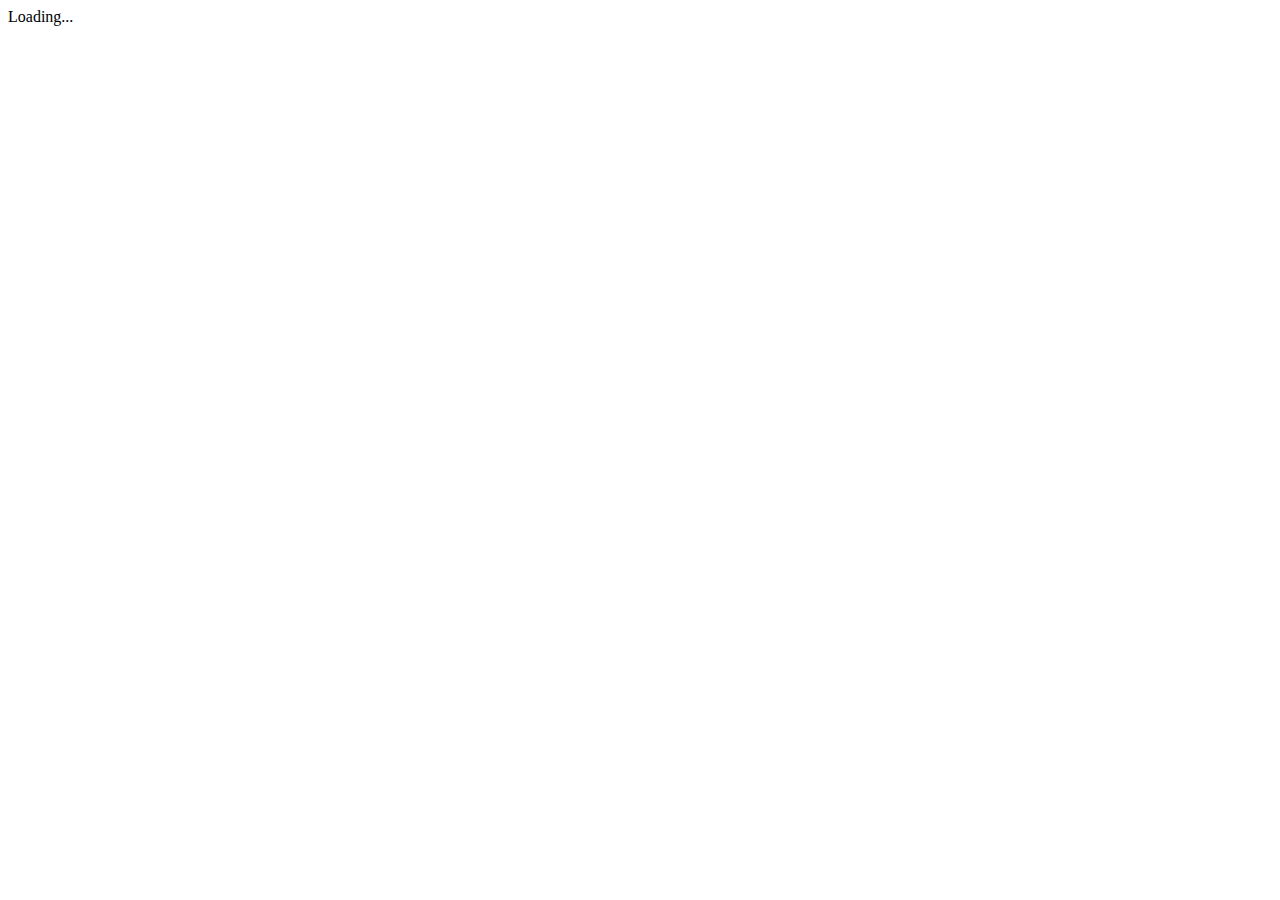
==== src/index.html @ fdd9c2df "chore: initial commit from @angular/cli" ====
<!doctype html>
<html>
<head>
  <meta charset="utf-8">
  <title>Portafolio</title>
  <base href="/">

  <meta name="viewport" content="width=device-width, initial-scale=1">
  <link rel="icon" type="image/x-icon" href="favicon.ico">
</head>
<body>
  <app-root>Loading...</app-root>
</body>
</html>
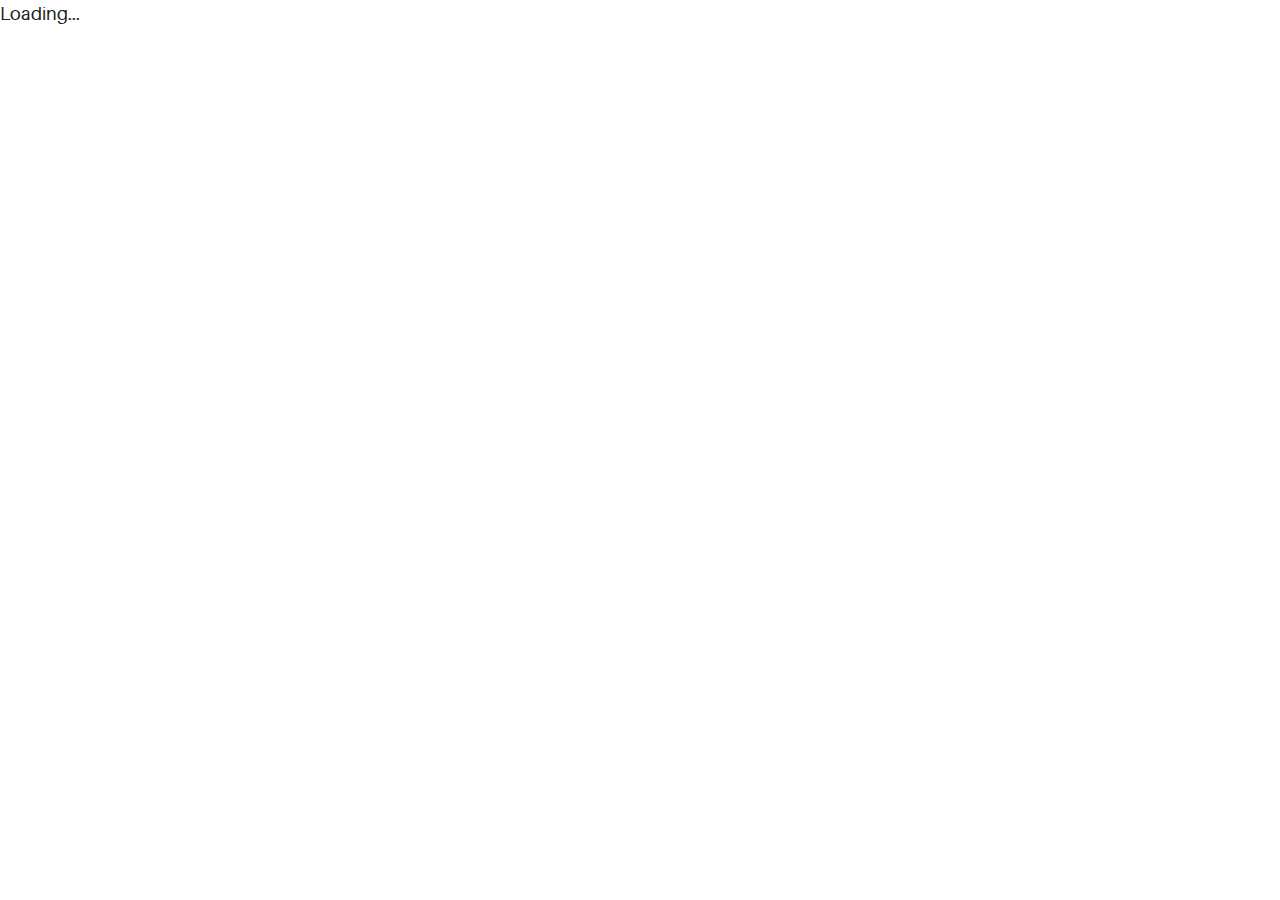
==== commit 40d1e28f: "Modificaciones en el base ref" ====
--- a/src/index.html
+++ b/src/index.html
@@ -1,14 +1,32 @@
 <!doctype html>
 <html>
+
 <head>
   <meta charset="utf-8">
-  <title>Portafolio</title>
-  <base href="/">
+  <title>PortafolioV1</title>
+  <!-- <base href="/"> -->
 
   <meta name="viewport" content="width=device-width, initial-scale=1">
-  <link rel="icon" type="image/x-icon" href="favicon.ico">
+ <!-- <link rel="icon" type="image/x-icon" href="favicon.ico"> -->
+
+
+  <link rel="icon" type="image/svg+xml" href="assets/img/urku-ico.svg">
+  <link rel="stylesheet" href="assets/css/aurora-pack.min.css">
+  <link rel="stylesheet" href="assets/css/aurora-theme-base.min.css">
+  <link rel="stylesheet" href="assets/css/urku.css">
+
+
 </head>
+
 <body>
   <app-root>Loading...</app-root>
+
+
+  <script src="assets/js/svg4everybody.min.js"></script>
+  <script>
+    svg4everybody();
+  </script>
+
 </body>
-</html>
+
+</html>--- a/src/assets/css/aurora-pack.min.css
+++ b/src/assets/css/aurora-pack.min.css
@@ -0,0 +1 @@
+.ae-container,.ae-container-fluid{margin-right:auto;margin-left:auto}hr,img{border:0}dfn,q,tfoot td{font-style:italic}pre,textarea{overflow:auto}td,textarea{vertical-align:top}.ae-container-fluid:after,.ae-container:after,.au-clearfix:after{clear:both}.au-xs-ta-left,caption,th{text-align:left}.ae-container-fluid:after,.ae-container-fluid:before,.ae-container:after,.ae-container:before{content:" ";display:table}html{box-sizing:border-box}*,:after,:before{box-sizing:inherit}.ae-container{padding-left:.25rem;padding-right:.25rem}@media (min-width:40em){.ae-container{max-width:40rem}}@media (min-width:52em){.ae-container{max-width:48.75rem}}@media (min-width:64em){.ae-container{max-width:62rem}}@media (min-width:75em){.ae-container{max-width:72.25rem}}@media (min-width:40em){.ae-container-fluid{max-width:88.88889em;width:95vw}.ae-container-fluid--inner{max-width:68.88889em;width:82vw}}.ae-container-fluid--full{max-width:100%;padding-left:0;padding-right:0;width:100%}@media (max-width:63.99em){.ae-container-fluid{padding-left:.25rem;padding-right:.25rem}}.ae-grid{display:-webkit-box;display:-webkit-flex;display:-ms-flexbox;display:flex;-webkit-flex-wrap:wrap;-ms-flex-wrap:wrap;flex-wrap:wrap;margin-left:-.25rem;margin-right:-.25rem}.ae-grid--alt{display:-webkit-box;display:-webkit-flex;display:-ms-flexbox;display:flex;-webkit-flex-wrap:wrap;-ms-flex-wrap:wrap;flex-wrap:wrap;margin-left:-.63832%;margin-right:-.63832%}@media (min-width:40em){.ae-grid--alt1{display:-webkit-box;display:-webkit-flex;display:-ms-flexbox;display:flex;-webkit-flex-wrap:wrap;-ms-flex-wrap:wrap;flex-wrap:wrap;margin-left:-7.65989%;margin-right:-7.65989%}.ae-grid--alt2,.ae-grid--alt3{display:-webkit-box;display:-webkit-flex;display:-ms-flexbox;-webkit-flex-wrap:wrap}.ae-grid--alt2{display:flex;-ms-flex-wrap:wrap;flex-wrap:wrap;margin-left:-3.82995%;margin-right:-3.82995%}.ae-grid--alt3{display:flex;-ms-flex-wrap:wrap;flex-wrap:wrap;margin-left:-2.5533%;margin-right:-2.5533%}.ae-grid--alt4,.ae-grid--alt5{display:-webkit-box;display:-webkit-flex;display:-ms-flexbox;-webkit-flex-wrap:wrap}.ae-grid--alt4{display:flex;-ms-flex-wrap:wrap;flex-wrap:wrap;margin-left:-1.91497%;margin-right:-1.91497%}.ae-grid--alt5{display:flex;-ms-flex-wrap:wrap;flex-wrap:wrap;margin-left:-1.53198%;margin-right:-1.53198%}.ae-grid--alt6,.ae-grid--alt7{display:-webkit-box;display:-webkit-flex;display:-ms-flexbox;-webkit-flex-wrap:wrap}.ae-grid--alt6{display:flex;-ms-flex-wrap:wrap;flex-wrap:wrap;margin-left:-1.27665%;margin-right:-1.27665%}.ae-grid--alt7{display:flex;-ms-flex-wrap:wrap;flex-wrap:wrap;margin-left:-1.09427%;margin-right:-1.09427%}.ae-grid--alt8,.ae-grid--alt9{display:-webkit-box;display:-webkit-flex;display:-ms-flexbox;-webkit-flex-wrap:wrap}.ae-grid--alt8{display:flex;-ms-flex-wrap:wrap;flex-wrap:wrap;margin-left:-.95749%;margin-right:-.95749%}.ae-grid--alt9{display:flex;-ms-flex-wrap:wrap;flex-wrap:wrap;margin-left:-.8511%;margin-right:-.8511%}.ae-grid--alt10{display:-webkit-box;display:-webkit-flex;display:-ms-flexbox;display:flex;-webkit-flex-wrap:wrap;-ms-flex-wrap:wrap;flex-wrap:wrap;margin-left:-.76599%;margin-right:-.76599%}}.ae-grid__item--alt{-webkit-box-flex:0;-webkit-flex:0 0 100%;-ms-flex:0 0 100%;flex:0 0 100%;min-height:1px;padding-left:.63832%;padding-right:.63832%;position:relative}@media (min-width:40em){.ae-grid__item--alt1{-webkit-box-flex:0;-webkit-flex:0 0 100%;-ms-flex:0 0 100%;flex:0 0 100%;min-height:1px;padding-left:7.65989%;padding-right:7.65989%;position:relative}.ae-grid__item--alt2{-webkit-box-flex:0;-webkit-flex:0 0 100%;-ms-flex:0 0 100%;flex:0 0 100%;min-height:1px;padding-left:3.82995%;padding-right:3.82995%;position:relative}.ae-grid__item--alt3{-webkit-box-flex:0;-webkit-flex:0 0 100%;-ms-flex:0 0 100%;flex:0 0 100%;min-height:1px;padding-left:2.5533%;padding-right:2.5533%;position:relative}.ae-grid__item--alt4,.ae-grid__item--alt5{-webkit-box-flex:0;min-height:1px;position:relative}.ae-grid__item--alt4{-webkit-flex:0 0 100%;-ms-flex:0 0 100%;flex:0 0 100%;padding-left:1.91497%;padding-right:1.91497%}.ae-grid__item--alt5{-webkit-flex:0 0 100%;-ms-flex:0 0 100%;flex:0 0 100%;padding-left:1.53198%;padding-right:1.53198%}.ae-grid__item--alt6{-webkit-box-flex:0;-webkit-flex:0 0 100%;-ms-flex:0 0 100%;flex:0 0 100%;min-height:1px;padding-left:1.27665%;padding-right:1.27665%;position:relative}.ae-grid__item--alt7{-webkit-box-flex:0;-webkit-flex:0 0 100%;-ms-flex:0 0 100%;flex:0 0 100%;min-height:1px;padding-left:1.09427%;padding-right:1.09427%;position:relative}.ae-grid__item--alt8,.ae-grid__item--alt9{-webkit-box-flex:0;min-height:1px;position:relative}.ae-grid__item--alt8{-webkit-flex:0 0 100%;-ms-flex:0 0 100%;flex:0 0 100%;padding-left:.95749%;padding-right:.95749%}.ae-grid__item--alt9{-webkit-flex:0 0 100%;-ms-flex:0 0 100%;flex:0 0 100%;padding-left:.8511%;padding-right:.8511%}.ae-grid__item--alt10{-webkit-box-flex:0;-webkit-flex:0 0 100%;-ms-flex:0 0 100%;flex:0 0 100%;min-height:1px;padding-left:.76599%;padding-right:.76599%;position:relative}}.ae-grid__item{-webkit-box-flex:0;-webkit-flex:0 0 100%;-ms-flex:0 0 100%;flex:0 0 100%;min-height:1px;padding-left:.25rem;padding-right:.25rem;position:relative;max-width:100%}.ae-grid--collapse>.ae-grid__item,.ae-grid--deepcollapse .ae-grid__item,.ae-grid__item--collapse{padding-left:0;padding-right:0}.item-xs--auto{-webkit-box-flex:1;-webkit-flex:1;-ms-flex:1;flex:1}.item-xs-1{-webkit-box-flex:0;-webkit-flex:0 0 8.33333%;-ms-flex:0 0 8.33333%;flex:0 0 8.33333%;max-width:8.33333%}.item-xs-2{-webkit-box-flex:0;-webkit-flex:0 0 16.66667%;-ms-flex:0 0 16.66667%;flex:0 0 16.66667%;max-width:16.66667%}.item-xs-3{-webkit-box-flex:0;-webkit-flex:0 0 25%;-ms-flex:0 0 25%;flex:0 0 25%;max-width:25%}.item-xs-4{-webkit-box-flex:0;-webkit-flex:0 0 33.33333%;-ms-flex:0 0 33.33333%;flex:0 0 33.33333%;max-width:33.33333%}.item-xs-5{-webkit-box-flex:0;-webkit-flex:0 0 41.66667%;-ms-flex:0 0 41.66667%;flex:0 0 41.66667%;max-width:41.66667%}.item-xs-6{-webkit-box-flex:0;-webkit-flex:0 0 50%;-ms-flex:0 0 50%;flex:0 0 50%;max-width:50%}.item-xs-7{-webkit-box-flex:0;-webkit-flex:0 0 58.33333%;-ms-flex:0 0 58.33333%;flex:0 0 58.33333%;max-width:58.33333%}.item-xs-8{-webkit-box-flex:0;-webkit-flex:0 0 66.66667%;-ms-flex:0 0 66.66667%;flex:0 0 66.66667%;max-width:66.66667%}.item-xs-9{-webkit-box-flex:0;-webkit-flex:0 0 75%;-ms-flex:0 0 75%;flex:0 0 75%;max-width:75%}.item-xs-10{-webkit-box-flex:0;-webkit-flex:0 0 83.33333%;-ms-flex:0 0 83.33333%;flex:0 0 83.33333%;max-width:83.33333%}.item-xs-11{-webkit-box-flex:0;-webkit-flex:0 0 91.66667%;-ms-flex:0 0 91.66667%;flex:0 0 91.66667%;max-width:91.66667%}.item-xs-12{-webkit-box-flex:0;-webkit-flex:0 0 100%;-ms-flex:0 0 100%;flex:0 0 100%;max-width:100%}.item-xs--pull-0{left:auto;right:auto}.item-xs--pull-1{left:auto;right:8.33333%}.item-xs--pull-2{left:auto;right:16.66667%}.item-xs--pull-3{left:auto;right:25%}.item-xs--pull-4{left:auto;right:33.33333%}.item-xs--pull-5{left:auto;right:41.66667%}.item-xs--pull-6{left:auto;right:50%}.item-xs--pull-7{left:auto;right:58.33333%}.item-xs--pull-8{left:auto;right:66.66667%}.item-xs--pull-9{left:auto;right:75%}.item-xs--pull-10{left:auto;right:83.33333%}.item-xs--pull-11{left:auto;right:91.66667%}.item-xs--pull-12{left:auto;right:100%}.item-xs--push-0{left:auto;right:auto}.item-xs--push-1{left:8.33333%;right:auto}.item-xs--push-2{left:16.66667%;right:auto}.item-xs--push-3{left:25%;right:auto}.item-xs--push-4{left:33.33333%;right:auto}.item-xs--push-5{left:41.66667%;right:auto}.item-xs--push-6{left:50%;right:auto}.item-xs--push-7{left:58.33333%;right:auto}.item-xs--push-8{left:66.66667%;right:auto}.item-xs--push-9{left:75%;right:auto}.item-xs--push-10{left:83.33333%;right:auto}.item-xs--push-11{left:91.66667%;right:auto}.item-xs--push-12{left:100%;right:auto}.item-xs--offset-0{margin-left:0}.item-xs--offset-1{margin-left:8.33333%}.item-xs--offset-2{margin-left:16.66667%}.item-xs--offset-3{margin-left:25%}.item-xs--offset-4{margin-left:33.33333%}.item-xs--offset-5{margin-left:41.66667%}.item-xs--offset-6{margin-left:50%}.item-xs--offset-7{margin-left:58.33333%}.item-xs--offset-8{margin-left:66.66667%}.item-xs--offset-9{margin-left:75%}.item-xs--offset-10{margin-left:83.33333%}.item-xs--offset-11{margin-left:91.66667%}.item-xs--offset-12{margin-left:100%}.item-xs--top{-webkit-align-self:flex-start;-ms-flex-item-align:start;align-self:flex-start}.item-xs--center{-webkit-align-self:center;-ms-flex-item-align:center;align-self:center}.item-xs--bottom{-webkit-align-self:flex-end;-ms-flex-item-align:end;align-self:flex-end}.items-xs--top{-webkit-box-align:start;-webkit-align-items:flex-start;-ms-flex-align:start;align-items:flex-start}.items-xs--center{-webkit-box-align:center;-webkit-align-items:center;-ms-flex-align:center;align-items:center}.items-xs--bottom{-webkit-box-align:end;-webkit-align-items:flex-end;-ms-flex-align:end;align-items:flex-end}.item-xs--start{-webkit-box-ordinal-group:0;-webkit-order:-1;-ms-flex-order:-1;order:-1}.item-xs--end{-webkit-box-ordinal-group:14;-webkit-order:13;-ms-flex-order:13;order:13}.item-xs--order-1{-webkit-box-ordinal-group:2;-webkit-order:1;-ms-flex-order:1;order:1}.item-xs--order-2{-webkit-box-ordinal-group:3;-webkit-order:2;-ms-flex-order:2;order:2}.item-xs--order-3{-webkit-box-ordinal-group:4;-webkit-order:3;-ms-flex-order:3;order:3}.item-xs--order-4{-webkit-box-ordinal-group:5;-webkit-order:4;-ms-flex-order:4;order:4}.item-xs--order-5{-webkit-box-ordinal-group:6;-webkit-order:5;-ms-flex-order:5;order:5}.item-xs--order-6{-webkit-box-ordinal-group:7;-webkit-order:6;-ms-flex-order:6;order:6}.item-xs--order-7{-webkit-box-ordinal-group:8;-webkit-order:7;-ms-flex-order:7;order:7}.item-xs--order-8{-webkit-box-ordinal-group:9;-webkit-order:8;-ms-flex-order:8;order:8}.item-xs--order-9{-webkit-box-ordinal-group:10;-webkit-order:9;-ms-flex-order:9;order:9}.item-xs--order-10{-webkit-box-ordinal-group:11;-webkit-order:10;-ms-flex-order:10;order:10}.item-xs--order-11{-webkit-box-ordinal-group:12;-webkit-order:11;-ms-flex-order:11;order:11}.item-xs--order-12{-webkit-box-ordinal-group:13;-webkit-order:12;-ms-flex-order:12;order:12}@media (min-width:40em){.item-sm--auto{-webkit-box-flex:1;-webkit-flex:1;-ms-flex:1;flex:1}.item-sm-1{-webkit-box-flex:0;-webkit-flex:0 0 8.33333%;-ms-flex:0 0 8.33333%;flex:0 0 8.33333%;max-width:8.33333%}.item-sm-2{-webkit-box-flex:0;-webkit-flex:0 0 16.66667%;-ms-flex:0 0 16.66667%;flex:0 0 16.66667%;max-width:16.66667%}.item-sm-3{-webkit-box-flex:0;-webkit-flex:0 0 25%;-ms-flex:0 0 25%;flex:0 0 25%;max-width:25%}.item-sm-4{-webkit-box-flex:0;-webkit-flex:0 0 33.33333%;-ms-flex:0 0 33.33333%;flex:0 0 33.33333%;max-width:33.33333%}.item-sm-5{-webkit-box-flex:0;-webkit-flex:0 0 41.66667%;-ms-flex:0 0 41.66667%;flex:0 0 41.66667%;max-width:41.66667%}.item-sm-6{-webkit-box-flex:0;-webkit-flex:0 0 50%;-ms-flex:0 0 50%;flex:0 0 50%;max-width:50%}.item-sm-7{-webkit-box-flex:0;-webkit-flex:0 0 58.33333%;-ms-flex:0 0 58.33333%;flex:0 0 58.33333%;max-width:58.33333%}.item-sm-8{-webkit-box-flex:0;-webkit-flex:0 0 66.66667%;-ms-flex:0 0 66.66667%;flex:0 0 66.66667%;max-width:66.66667%}.item-sm-9{-webkit-box-flex:0;-webkit-flex:0 0 75%;-ms-flex:0 0 75%;flex:0 0 75%;max-width:75%}.item-sm-10{-webkit-box-flex:0;-webkit-flex:0 0 83.33333%;-ms-flex:0 0 83.33333%;flex:0 0 83.33333%;max-width:83.33333%}.item-sm-11{-webkit-box-flex:0;-webkit-flex:0 0 91.66667%;-ms-flex:0 0 91.66667%;flex:0 0 91.66667%;max-width:91.66667%}.item-sm-12{-webkit-box-flex:0;-webkit-flex:0 0 100%;-ms-flex:0 0 100%;flex:0 0 100%;max-width:100%}.item-sm--pull-0{left:auto;right:auto}.item-sm--pull-1{left:auto;right:8.33333%}.item-sm--pull-2{left:auto;right:16.66667%}.item-sm--pull-3{left:auto;right:25%}.item-sm--pull-4{left:auto;right:33.33333%}.item-sm--pull-5{left:auto;right:41.66667%}.item-sm--pull-6{left:auto;right:50%}.item-sm--pull-7{left:auto;right:58.33333%}.item-sm--pull-8{left:auto;right:66.66667%}.item-sm--pull-9{left:auto;right:75%}.item-sm--pull-10{left:auto;right:83.33333%}.item-sm--pull-11{left:auto;right:91.66667%}.item-sm--pull-12{left:auto;right:100%}.item-sm--push-0{left:auto;right:auto}.item-sm--push-1{left:8.33333%;right:auto}.item-sm--push-2{left:16.66667%;right:auto}.item-sm--push-3{left:25%;right:auto}.item-sm--push-4{left:33.33333%;right:auto}.item-sm--push-5{left:41.66667%;right:auto}.item-sm--push-6{left:50%;right:auto}.item-sm--push-7{left:58.33333%;right:auto}.item-sm--push-8{left:66.66667%;right:auto}.item-sm--push-9{left:75%;right:auto}.item-sm--push-10{left:83.33333%;right:auto}.item-sm--push-11{left:91.66667%;right:auto}.item-sm--push-12{left:100%;right:auto}.item-sm--offset-0{margin-left:0}.item-sm--offset-1{margin-left:8.33333%}.item-sm--offset-2{margin-left:16.66667%}.item-sm--offset-3{margin-left:25%}.item-sm--offset-4{margin-left:33.33333%}.item-sm--offset-5{margin-left:41.66667%}.item-sm--offset-6{margin-left:50%}.item-sm--offset-7{margin-left:58.33333%}.item-sm--offset-8{margin-left:66.66667%}.item-sm--offset-9{margin-left:75%}.item-sm--offset-10{margin-left:83.33333%}.item-sm--offset-11{margin-left:91.66667%}.item-sm--offset-12{margin-left:100%}.item-sm--top{-webkit-align-self:flex-start;-ms-flex-item-align:start;align-self:flex-start}.item-sm--center{-webkit-align-self:center;-ms-flex-item-align:center;align-self:center}.item-sm--bottom{-webkit-align-self:flex-end;-ms-flex-item-align:end;align-self:flex-end}.items-sm--top{-webkit-box-align:start;-webkit-align-items:flex-start;-ms-flex-align:start;align-items:flex-start}.items-sm--center{-webkit-box-align:center;-webkit-align-items:center;-ms-flex-align:center;align-items:center}.items-sm--bottom{-webkit-box-align:end;-webkit-align-items:flex-end;-ms-flex-align:end;align-items:flex-end}.item-sm--start{-webkit-box-ordinal-group:0;-webkit-order:-1;-ms-flex-order:-1;order:-1}.item-sm--end{-webkit-box-ordinal-group:14;-webkit-order:13;-ms-flex-order:13;order:13}.item-sm--order-1{-webkit-box-ordinal-group:2;-webkit-order:1;-ms-flex-order:1;order:1}.item-sm--order-2{-webkit-box-ordinal-group:3;-webkit-order:2;-ms-flex-order:2;order:2}.item-sm--order-3{-webkit-box-ordinal-group:4;-webkit-order:3;-ms-flex-order:3;order:3}.item-sm--order-4{-webkit-box-ordinal-group:5;-webkit-order:4;-ms-flex-order:4;order:4}.item-sm--order-5{-webkit-box-ordinal-group:6;-webkit-order:5;-ms-flex-order:5;order:5}.item-sm--order-6{-webkit-box-ordinal-group:7;-webkit-order:6;-ms-flex-order:6;order:6}.item-sm--order-7{-webkit-box-ordinal-group:8;-webkit-order:7;-ms-flex-order:7;order:7}.item-sm--order-8{-webkit-box-ordinal-group:9;-webkit-order:8;-ms-flex-order:8;order:8}.item-sm--order-9{-webkit-box-ordinal-group:10;-webkit-order:9;-ms-flex-order:9;order:9}.item-sm--order-10{-webkit-box-ordinal-group:11;-webkit-order:10;-ms-flex-order:10;order:10}.item-sm--order-11{-webkit-box-ordinal-group:12;-webkit-order:11;-ms-flex-order:11;order:11}.item-sm--order-12{-webkit-box-ordinal-group:13;-webkit-order:12;-ms-flex-order:12;order:12}}@media (min-width:52em){.item-md--auto{-webkit-box-flex:1;-webkit-flex:1;-ms-flex:1;flex:1}.item-md-1{-webkit-box-flex:0;-webkit-flex:0 0 8.33333%;-ms-flex:0 0 8.33333%;flex:0 0 8.33333%;max-width:8.33333%}.item-md-2{-webkit-box-flex:0;-webkit-flex:0 0 16.66667%;-ms-flex:0 0 16.66667%;flex:0 0 16.66667%;max-width:16.66667%}.item-md-3{-webkit-box-flex:0;-webkit-flex:0 0 25%;-ms-flex:0 0 25%;flex:0 0 25%;max-width:25%}.item-md-4{-webkit-box-flex:0;-webkit-flex:0 0 33.33333%;-ms-flex:0 0 33.33333%;flex:0 0 33.33333%;max-width:33.33333%}.item-md-5{-webkit-box-flex:0;-webkit-flex:0 0 41.66667%;-ms-flex:0 0 41.66667%;flex:0 0 41.66667%;max-width:41.66667%}.item-md-6{-webkit-box-flex:0;-webkit-flex:0 0 50%;-ms-flex:0 0 50%;flex:0 0 50%;max-width:50%}.item-md-7{-webkit-box-flex:0;-webkit-flex:0 0 58.33333%;-ms-flex:0 0 58.33333%;flex:0 0 58.33333%;max-width:58.33333%}.item-md-8{-webkit-box-flex:0;-webkit-flex:0 0 66.66667%;-ms-flex:0 0 66.66667%;flex:0 0 66.66667%;max-width:66.66667%}.item-md-9{-webkit-box-flex:0;-webkit-flex:0 0 75%;-ms-flex:0 0 75%;flex:0 0 75%;max-width:75%}.item-md-10{-webkit-box-flex:0;-webkit-flex:0 0 83.33333%;-ms-flex:0 0 83.33333%;flex:0 0 83.33333%;max-width:83.33333%}.item-md-11{-webkit-box-flex:0;-webkit-flex:0 0 91.66667%;-ms-flex:0 0 91.66667%;flex:0 0 91.66667%;max-width:91.66667%}.item-md-12{-webkit-box-flex:0;-webkit-flex:0 0 100%;-ms-flex:0 0 100%;flex:0 0 100%;max-width:100%}.item-md--pull-0{left:auto;right:auto}.item-md--pull-1{left:auto;right:8.33333%}.item-md--pull-2{left:auto;right:16.66667%}.item-md--pull-3{left:auto;right:25%}.item-md--pull-4{left:auto;right:33.33333%}.item-md--pull-5{left:auto;right:41.66667%}.item-md--pull-6{left:auto;right:50%}.item-md--pull-7{left:auto;right:58.33333%}.item-md--pull-8{left:auto;right:66.66667%}.item-md--pull-9{left:auto;right:75%}.item-md--pull-10{left:auto;right:83.33333%}.item-md--pull-11{left:auto;right:91.66667%}.item-md--pull-12{left:auto;right:100%}.item-md--push-0{left:auto;right:auto}.item-md--push-1{left:8.33333%;right:auto}.item-md--push-2{left:16.66667%;right:auto}.item-md--push-3{left:25%;right:auto}.item-md--push-4{left:33.33333%;right:auto}.item-md--push-5{left:41.66667%;right:auto}.item-md--push-6{left:50%;right:auto}.item-md--push-7{left:58.33333%;right:auto}.item-md--push-8{left:66.66667%;right:auto}.item-md--push-9{left:75%;right:auto}.item-md--push-10{left:83.33333%;right:auto}.item-md--push-11{left:91.66667%;right:auto}.item-md--push-12{left:100%;right:auto}.item-md--offset-0{margin-left:0}.item-md--offset-1{margin-left:8.33333%}.item-md--offset-2{margin-left:16.66667%}.item-md--offset-3{margin-left:25%}.item-md--offset-4{margin-left:33.33333%}.item-md--offset-5{margin-left:41.66667%}.item-md--offset-6{margin-left:50%}.item-md--offset-7{margin-left:58.33333%}.item-md--offset-8{margin-left:66.66667%}.item-md--offset-9{margin-left:75%}.item-md--offset-10{margin-left:83.33333%}.item-md--offset-11{margin-left:91.66667%}.item-md--offset-12{margin-left:100%}.item-md--top{-webkit-align-self:flex-start;-ms-flex-item-align:start;align-self:flex-start}.item-md--center{-webkit-align-self:center;-ms-flex-item-align:center;align-self:center}.item-md--bottom{-webkit-align-self:flex-end;-ms-flex-item-align:end;align-self:flex-end}.items-md--top{-webkit-box-align:start;-webkit-align-items:flex-start;-ms-flex-align:start;align-items:flex-start}.items-md--center{-webkit-box-align:center;-webkit-align-items:center;-ms-flex-align:center;align-items:center}.items-md--bottom{-webkit-box-align:end;-webkit-align-items:flex-end;-ms-flex-align:end;align-items:flex-end}.item-md--start{-webkit-box-ordinal-group:0;-webkit-order:-1;-ms-flex-order:-1;order:-1}.item-md--end{-webkit-box-ordinal-group:14;-webkit-order:13;-ms-flex-order:13;order:13}.item-md--order-1{-webkit-box-ordinal-group:2;-webkit-order:1;-ms-flex-order:1;order:1}.item-md--order-2{-webkit-box-ordinal-group:3;-webkit-order:2;-ms-flex-order:2;order:2}.item-md--order-3{-webkit-box-ordinal-group:4;-webkit-order:3;-ms-flex-order:3;order:3}.item-md--order-4{-webkit-box-ordinal-group:5;-webkit-order:4;-ms-flex-order:4;order:4}.item-md--order-5{-webkit-box-ordinal-group:6;-webkit-order:5;-ms-flex-order:5;order:5}.item-md--order-6{-webkit-box-ordinal-group:7;-webkit-order:6;-ms-flex-order:6;order:6}.item-md--order-7{-webkit-box-ordinal-group:8;-webkit-order:7;-ms-flex-order:7;order:7}.item-md--order-8{-webkit-box-ordinal-group:9;-webkit-order:8;-ms-flex-order:8;order:8}.item-md--order-9{-webkit-box-ordinal-group:10;-webkit-order:9;-ms-flex-order:9;order:9}.item-md--order-10{-webkit-box-ordinal-group:11;-webkit-order:10;-ms-flex-order:10;order:10}.item-md--order-11{-webkit-box-ordinal-group:12;-webkit-order:11;-ms-flex-order:11;order:11}.item-md--order-12{-webkit-box-ordinal-group:13;-webkit-order:12;-ms-flex-order:12;order:12}}@media (min-width:64em){.item-lg--auto{-webkit-box-flex:1;-webkit-flex:1;-ms-flex:1;flex:1}.item-lg-1{-webkit-box-flex:0;-webkit-flex:0 0 8.33333%;-ms-flex:0 0 8.33333%;flex:0 0 8.33333%;max-width:8.33333%}.item-lg-2{-webkit-box-flex:0;-webkit-flex:0 0 16.66667%;-ms-flex:0 0 16.66667%;flex:0 0 16.66667%;max-width:16.66667%}.item-lg-3{-webkit-box-flex:0;-webkit-flex:0 0 25%;-ms-flex:0 0 25%;flex:0 0 25%;max-width:25%}.item-lg-4{-webkit-box-flex:0;-webkit-flex:0 0 33.33333%;-ms-flex:0 0 33.33333%;flex:0 0 33.33333%;max-width:33.33333%}.item-lg-5{-webkit-box-flex:0;-webkit-flex:0 0 41.66667%;-ms-flex:0 0 41.66667%;flex:0 0 41.66667%;max-width:41.66667%}.item-lg-6{-webkit-box-flex:0;-webkit-flex:0 0 50%;-ms-flex:0 0 50%;flex:0 0 50%;max-width:50%}.item-lg-7{-webkit-box-flex:0;-webkit-flex:0 0 58.33333%;-ms-flex:0 0 58.33333%;flex:0 0 58.33333%;max-width:58.33333%}.item-lg-8{-webkit-box-flex:0;-webkit-flex:0 0 66.66667%;-ms-flex:0 0 66.66667%;flex:0 0 66.66667%;max-width:66.66667%}.item-lg-9{-webkit-box-flex:0;-webkit-flex:0 0 75%;-ms-flex:0 0 75%;flex:0 0 75%;max-width:75%}.item-lg-10{-webkit-box-flex:0;-webkit-flex:0 0 83.33333%;-ms-flex:0 0 83.33333%;flex:0 0 83.33333%;max-width:83.33333%}.item-lg-11{-webkit-box-flex:0;-webkit-flex:0 0 91.66667%;-ms-flex:0 0 91.66667%;flex:0 0 91.66667%;max-width:91.66667%}.item-lg-12{-webkit-box-flex:0;-webkit-flex:0 0 100%;-ms-flex:0 0 100%;flex:0 0 100%;max-width:100%}.item-lg--pull-0{left:auto;right:auto}.item-lg--pull-1{left:auto;right:8.33333%}.item-lg--pull-2{left:auto;right:16.66667%}.item-lg--pull-3{left:auto;right:25%}.item-lg--pull-4{left:auto;right:33.33333%}.item-lg--pull-5{left:auto;right:41.66667%}.item-lg--pull-6{left:auto;right:50%}.item-lg--pull-7{left:auto;right:58.33333%}.item-lg--pull-8{left:auto;right:66.66667%}.item-lg--pull-9{left:auto;right:75%}.item-lg--pull-10{left:auto;right:83.33333%}.item-lg--pull-11{left:auto;right:91.66667%}.item-lg--pull-12{left:auto;right:100%}.item-lg--push-0{left:auto;right:auto}.item-lg--push-1{left:8.33333%;right:auto}.item-lg--push-2{left:16.66667%;right:auto}.item-lg--push-3{left:25%;right:auto}.item-lg--push-4{left:33.33333%;right:auto}.item-lg--push-5{left:41.66667%;right:auto}.item-lg--push-6{left:50%;right:auto}.item-lg--push-7{left:58.33333%;right:auto}.item-lg--push-8{left:66.66667%;right:auto}.item-lg--push-9{left:75%;right:auto}.item-lg--push-10{left:83.33333%;right:auto}.item-lg--push-11{left:91.66667%;right:auto}.item-lg--push-12{left:100%;right:auto}.item-lg--offset-0{margin-left:0}.item-lg--offset-1{margin-left:8.33333%}.item-lg--offset-2{margin-left:16.66667%}.item-lg--offset-3{margin-left:25%}.item-lg--offset-4{margin-left:33.33333%}.item-lg--offset-5{margin-left:41.66667%}.item-lg--offset-6{margin-left:50%}.item-lg--offset-7{margin-left:58.33333%}.item-lg--offset-8{margin-left:66.66667%}.item-lg--offset-9{margin-left:75%}.item-lg--offset-10{margin-left:83.33333%}.item-lg--offset-11{margin-left:91.66667%}.item-lg--offset-12{margin-left:100%}.item-lg--top{-webkit-align-self:flex-start;-ms-flex-item-align:start;align-self:flex-start}.item-lg--center{-webkit-align-self:center;-ms-flex-item-align:center;align-self:center}.item-lg--bottom{-webkit-align-self:flex-end;-ms-flex-item-align:end;align-self:flex-end}.items-lg--top{-webkit-box-align:start;-webkit-align-items:flex-start;-ms-flex-align:start;align-items:flex-start}.items-lg--center{-webkit-box-align:center;-webkit-align-items:center;-ms-flex-align:center;align-items:center}.items-lg--bottom{-webkit-box-align:end;-webkit-align-items:flex-end;-ms-flex-align:end;align-items:flex-end}.item-lg--start{-webkit-box-ordinal-group:0;-webkit-order:-1;-ms-flex-order:-1;order:-1}.item-lg--end{-webkit-box-ordinal-group:14;-webkit-order:13;-ms-flex-order:13;order:13}.item-lg--order-1{-webkit-box-ordinal-group:2;-webkit-order:1;-ms-flex-order:1;order:1}.item-lg--order-2{-webkit-box-ordinal-group:3;-webkit-order:2;-ms-flex-order:2;order:2}.item-lg--order-3{-webkit-box-ordinal-group:4;-webkit-order:3;-ms-flex-order:3;order:3}.item-lg--order-4{-webkit-box-ordinal-group:5;-webkit-order:4;-ms-flex-order:4;order:4}.item-lg--order-5{-webkit-box-ordinal-group:6;-webkit-order:5;-ms-flex-order:5;order:5}.item-lg--order-6{-webkit-box-ordinal-group:7;-webkit-order:6;-ms-flex-order:6;order:6}.item-lg--order-7{-webkit-box-ordinal-group:8;-webkit-order:7;-ms-flex-order:7;order:7}.item-lg--order-8{-webkit-box-ordinal-group:9;-webkit-order:8;-ms-flex-order:8;order:8}.item-lg--order-9{-webkit-box-ordinal-group:10;-webkit-order:9;-ms-flex-order:9;order:9}.item-lg--order-10{-webkit-box-ordinal-group:11;-webkit-order:10;-ms-flex-order:10;order:10}.item-lg--order-11{-webkit-box-ordinal-group:12;-webkit-order:11;-ms-flex-order:11;order:11}.item-lg--order-12{-webkit-box-ordinal-group:13;-webkit-order:12;-ms-flex-order:12;order:12}}@media (min-width:75em){.item-xl--auto{-webkit-box-flex:1;-webkit-flex:1;-ms-flex:1;flex:1}.item-xl-1{-webkit-box-flex:0;-webkit-flex:0 0 8.33333%;-ms-flex:0 0 8.33333%;flex:0 0 8.33333%;max-width:8.33333%}.item-xl-2{-webkit-box-flex:0;-webkit-flex:0 0 16.66667%;-ms-flex:0 0 16.66667%;flex:0 0 16.66667%;max-width:16.66667%}.item-xl-3{-webkit-box-flex:0;-webkit-flex:0 0 25%;-ms-flex:0 0 25%;flex:0 0 25%;max-width:25%}.item-xl-4{-webkit-box-flex:0;-webkit-flex:0 0 33.33333%;-ms-flex:0 0 33.33333%;flex:0 0 33.33333%;max-width:33.33333%}.item-xl-5{-webkit-box-flex:0;-webkit-flex:0 0 41.66667%;-ms-flex:0 0 41.66667%;flex:0 0 41.66667%;max-width:41.66667%}.item-xl-6{-webkit-box-flex:0;-webkit-flex:0 0 50%;-ms-flex:0 0 50%;flex:0 0 50%;max-width:50%}.item-xl-7{-webkit-box-flex:0;-webkit-flex:0 0 58.33333%;-ms-flex:0 0 58.33333%;flex:0 0 58.33333%;max-width:58.33333%}.item-xl-8{-webkit-box-flex:0;-webkit-flex:0 0 66.66667%;-ms-flex:0 0 66.66667%;flex:0 0 66.66667%;max-width:66.66667%}.item-xl-9{-webkit-box-flex:0;-webkit-flex:0 0 75%;-ms-flex:0 0 75%;flex:0 0 75%;max-width:75%}.item-xl-10{-webkit-box-flex:0;-webkit-flex:0 0 83.33333%;-ms-flex:0 0 83.33333%;flex:0 0 83.33333%;max-width:83.33333%}.item-xl-11{-webkit-box-flex:0;-webkit-flex:0 0 91.66667%;-ms-flex:0 0 91.66667%;flex:0 0 91.66667%;max-width:91.66667%}.item-xl-12{-webkit-box-flex:0;-webkit-flex:0 0 100%;-ms-flex:0 0 100%;flex:0 0 100%;max-width:100%}.item-xl--pull-0{left:auto;right:auto}.item-xl--pull-1{left:auto;right:8.33333%}.item-xl--pull-2{left:auto;right:16.66667%}.item-xl--pull-3{left:auto;right:25%}.item-xl--pull-4{left:auto;right:33.33333%}.item-xl--pull-5{left:auto;right:41.66667%}.item-xl--pull-6{left:auto;right:50%}.item-xl--pull-7{left:auto;right:58.33333%}.item-xl--pull-8{left:auto;right:66.66667%}.item-xl--pull-9{left:auto;right:75%}.item-xl--pull-10{left:auto;right:83.33333%}.item-xl--pull-11{left:auto;right:91.66667%}.item-xl--pull-12{left:auto;right:100%}.item-xl--push-0{left:auto;right:auto}.item-xl--push-1{left:8.33333%;right:auto}.item-xl--push-2{left:16.66667%;right:auto}.item-xl--push-3{left:25%;right:auto}.item-xl--push-4{left:33.33333%;right:auto}.item-xl--push-5{left:41.66667%;right:auto}.item-xl--push-6{left:50%;right:auto}.item-xl--push-7{left:58.33333%;right:auto}.item-xl--push-8{left:66.66667%;right:auto}.item-xl--push-9{left:75%;right:auto}.item-xl--push-10{left:83.33333%;right:auto}.item-xl--push-11{left:91.66667%;right:auto}.item-xl--push-12{left:100%;right:auto}.item-xl--offset-0{margin-left:0}.item-xl--offset-1{margin-left:8.33333%}.item-xl--offset-2{margin-left:16.66667%}.item-xl--offset-3{margin-left:25%}.item-xl--offset-4{margin-left:33.33333%}.item-xl--offset-5{margin-left:41.66667%}.item-xl--offset-6{margin-left:50%}.item-xl--offset-7{margin-left:58.33333%}.item-xl--offset-8{margin-left:66.66667%}.item-xl--offset-9{margin-left:75%}.item-xl--offset-10{margin-left:83.33333%}.item-xl--offset-11{margin-left:91.66667%}.item-xl--offset-12{margin-left:100%}.item-xl--top{-webkit-align-self:flex-start;-ms-flex-item-align:start;align-self:flex-start}.item-xl--center{-webkit-align-self:center;-ms-flex-item-align:center;align-self:center}.item-xl--bottom{-webkit-align-self:flex-end;-ms-flex-item-align:end;align-self:flex-end}.items-xl--top{-webkit-box-align:start;-webkit-align-items:flex-start;-ms-flex-align:start;align-items:flex-start}.items-xl--center{-webkit-box-align:center;-webkit-align-items:center;-ms-flex-align:center;align-items:center}.items-xl--bottom{-webkit-box-align:end;-webkit-align-items:flex-end;-ms-flex-align:end;align-items:flex-end}.item-xl--start{-webkit-box-ordinal-group:0;-webkit-order:-1;-ms-flex-order:-1;order:-1}.item-xl--end{-webkit-box-ordinal-group:14;-webkit-order:13;-ms-flex-order:13;order:13}.item-xl--order-1{-webkit-box-ordinal-group:2;-webkit-order:1;-ms-flex-order:1;order:1}.item-xl--order-2{-webkit-box-ordinal-group:3;-webkit-order:2;-ms-flex-order:2;order:2}.item-xl--order-3{-webkit-box-ordinal-group:4;-webkit-order:3;-ms-flex-order:3;order:3}.item-xl--order-4{-webkit-box-ordinal-group:5;-webkit-order:4;-ms-flex-order:4;order:4}.item-xl--order-5{-webkit-box-ordinal-group:6;-webkit-order:5;-ms-flex-order:5;order:5}.item-xl--order-6{-webkit-box-ordinal-group:7;-webkit-order:6;-ms-flex-order:6;order:6}.item-xl--order-7{-webkit-box-ordinal-group:8;-webkit-order:7;-ms-flex-order:7;order:7}.item-xl--order-8{-webkit-box-ordinal-group:9;-webkit-order:8;-ms-flex-order:8;order:8}.item-xl--order-9{-webkit-box-ordinal-group:10;-webkit-order:9;-ms-flex-order:9;order:9}.item-xl--order-10{-webkit-box-ordinal-group:11;-webkit-order:10;-ms-flex-order:10;order:10}.item-xl--order-11{-webkit-box-ordinal-group:12;-webkit-order:11;-ms-flex-order:11;order:11}.item-xl--order-12{-webkit-box-ordinal-group:13;-webkit-order:12;-ms-flex-order:12;order:12}}.au-mw-full,img,table{max-width:100%}.ae-masonry{-webkit-column-gap:.5rem;-moz-column-gap:.5rem;column-gap:.5rem}.ae-masonry__item{display:inline-block;margin:0 0 .125rem;width:100%}.ae-grid--collapse,.ae-grid--deepcollapse,.ae-grid--deepcollapse .ae-grid{margin-left:0;margin-right:0}.ae-masonry-xs-1{-webkit-column-count:1;-moz-column-count:1;column-count:1}.ae-masonry-xs-2{-webkit-column-count:2;-moz-column-count:2;column-count:2}.ae-masonry-xs-3{-webkit-column-count:3;-moz-column-count:3;column-count:3}.ae-masonry-xs-4{-webkit-column-count:4;-moz-column-count:4;column-count:4}.ae-masonry-xs-5{-webkit-column-count:5;-moz-column-count:5;column-count:5}.ae-masonry-xs-6{-webkit-column-count:6;-moz-column-count:6;column-count:6}.ae-masonry-xs-7{-webkit-column-count:7;-moz-column-count:7;column-count:7}.ae-masonry-xs-8{-webkit-column-count:8;-moz-column-count:8;column-count:8}.ae-masonry-xs-9{-webkit-column-count:9;-moz-column-count:9;column-count:9}.ae-masonry-xs-10{-webkit-column-count:10;-moz-column-count:10;column-count:10}.ae-masonry-xs-11{-webkit-column-count:11;-moz-column-count:11;column-count:11}.ae-masonry-xs-12{-webkit-column-count:12;-moz-column-count:12;column-count:12}.ae-grid--reverse{-webkit-box-orient:horizontal;-webkit-box-direction:reverse;-webkit-flex-direction:row-reverse;-ms-flex-direction:row-reverse;flex-direction:row-reverse}.ae-grid--column{-webkit-box-orient:vertical;-webkit-box-direction:normal;-webkit-flex-direction:column;-ms-flex-direction:column;flex-direction:column}.ae-grid--column-reverse{-webkit-box-orient:vertical;-webkit-box-direction:reverse;-webkit-flex-direction:column-reverse;-ms-flex-direction:column-reverse;flex-direction:column-reverse}.ae-grid--column,.ae-grid--column-reverse{margin-bottom:-.25rem;margin-top:-.25rem}p,pre{margin-top:0}.ae-grid--column-reverse>.ae-grid__item,.ae-grid--column>.ae-grid__item{-webkit-box-flex:0;-webkit-flex:none;-ms-flex:none;flex:none;padding-bottom:.25rem;padding-top:.25rem}.ae-grid--deep-equal-height .ae-grid__item,.ae-grid--equal-height .ae-grid__item{display:-webkit-box;display:-webkit-flex;display:-ms-flexbox;display:flex}.ae-grid--deep-equal-height .ae-grid,.ae-grid--deep-equal-height .ae-grid__item,.ae-grid--equal-height .ae-grid{-webkit-box-flex:1;-webkit-flex:1;-ms-flex:1;flex:1}body{background-color:#fff;color:#202020;font-family:"Helvetica Neue",Helvetica,Arial,sans-serif;font-size:1.125rem;line-height:1.5}h1,h2,h3,h4,h5,h6{font-family:inherit;font-weight:500;line-height:1.2;margin:0 0 .75rem}p{margin-bottom:1.125rem}h1{font-size:2.95312rem}h2{font-size:2.25rem}h3{font-size:1.96875rem}h4{font-size:1.5rem}h5{font-size:1.3125rem}h6{font-size:1.125rem}a{color:#1d8acb;text-decoration:none}.au-underline,a:hover{text-decoration:underline}em{color:#fd6d5e}b,strong{font-weight:700}hr{border-top:1px solid #e7e7e7;margin:1rem 0}small{font-size:80%}code,pre{background-color:#fafafa;font-size:75%}ins,mark{background-color:#ffa;padding:.1em .2em}abbr[title]{border-bottom:1px dotted}blockquote{border-left:5px solid #e7e7e7;padding-left:.75rem}code,kbd,pre,samp{font-family:Menlo,Monaco,Consolas,"Courier New",monospace}code{color:#d05;padding:.2rem .4rem}pre{margin-bottom:1rem;padding:.75rem 1rem}pre code{background-color:transparent;color:inherit;font-size:inherit;padding:0}.ae-table--hover tbody tr:hover,.ae-table--strips tbody tr:nth-of-type(odd){background-color:#fafafa}.ae-alfa{font-size:3.375rem}.ae-beta{font-size:2.95312rem}.ae-gamma{font-size:2.53125rem}.ae-delta{font-size:2.25rem}.ae-epsilon{font-size:1.96875rem}.ae-zeta{font-size:1.6875rem}.ae-eta{font-size:1.5rem}.ae-theta{font-size:1.3125rem}.ae-iota{font-size:1.125rem}.ae-kappa{font-size:1rem}.ae-lambda{font-size:.875rem}.ae-mi{font-size:.75rem}.ae-ni{font-size:.66667rem}.ae-u-regular{font-weight:400}.ae-u-bold{font-weight:500}.ae-u-bolder{font-weight:700}.ae-u-boldest{font-weight:900}img{height:auto}table{border-collapse:collapse;border-spacing:0;width:100%}th{vertical-align:bottom}td,th{line-height:inherit;padding:.25rem 1rem}caption{color:#e7e7e7;font-size:1rem}fieldset,input,optgroup,select,textarea{color:inherit;font:inherit;font-size:1rem;margin:0}fieldset:disabled,input:disabled,optgroup:disabled,select:disabled,textarea:disabled{opacity:.65;pointer-events:none}input[type=password],input[type=search],input[type=tel],input[type=time],input[type=url],input[type=week],input[type=text],input[type=date],input[type=datetime],input[type=datetime-local],input[type=email],input[type=month],input[type=number]{border:.0625rem solid #e7e7e7;line-height:1.5;padding:.325rem .75rem;vertical-align:middle}label{padding-bottom:.325rem;padding-top:.325rem}select{border-radius:0;height:2.275rem;text-transform:none;vertical-align:middle}fieldset,select[multiple],select[size],textarea{border:.0625rem solid #e7e7e7}select[multiple],select[size]{height:auto;padding:.325rem .75rem}fieldset{margin:0 2px;padding:.35em .625em .75em}legend{border:0;padding:0}textarea{padding:.325rem .75rem}.ae-list--lines li:nth-child(n+2),.ae-list--strips li:first-child{border-top:1px solid #e7e7e7}.ae-table{margin-bottom:.75rem}.ae-table td,.ae-table th{border-bottom-color:#e7e7e7;border-bottom-style:solid}.ae-table td{border-bottom-width:1px}.ae-table th{border-bottom-width:2px}.ae-table tfoot td{color:#858585}.ae-table--hover tbody tr{-webkit-transition:background-color 250ms;transition:background-color 250ms}.ae-table--hover.ae-table--strips tbody tr:hover{background-color:#ededed}.ae-table--borders{border:1px solid #e7e7e7;border-bottom:0}.ae-table--borders td,.ae-table--borders th{border-right:1px solid #e7e7e7}.ae-table--borders td:last-child,.ae-table--borders th:last-child{border-right:0}@media (max-width:39.99em){.ae-table--responsive.ae-table--borders td{border-right:0}.ae-table--responsive td{display:block}.ae-table--responsive td:before{content:attr(data-th) " ";display:block;font-weight:500}.ae-table--responsive th{display:none}}.ae-list{list-style:none;padding-left:0}.ae-list ol,.ae-list ul{list-style:none;padding-left:1rem}.ae-list--lines li,.ae-list--strips li{padding:.275rem .35rem}.ae-list--strips li{border-bottom:1px solid #e7e7e7}.ae-list--strips li:nth-of-type(odd){background-color:#fafafa}.ae-form--full fieldset,.ae-form--full input:not([type=checkbox]):not([type=radio]),.ae-form--full select,.ae-form--full textarea{display:block;margin-bottom:.5rem;width:100%}.ae-form--full label input{display:inline-block}.ae-form--sm fieldset,.ae-form--sm input,.ae-form--sm label,.ae-form--sm optgroup,.ae-form--sm select,.ae-form--sm textarea{font-size:.75rem}.ae-form--sm select{height:1.9rem}.ae-form--lg fieldset,.ae-form--lg input,.ae-form--lg label,.ae-form--lg optgroup,.ae-form--lg select,.ae-form--lg textarea{font-size:1.25rem}.ae-form--lg select{height:2.65rem}.ae-input--sm{font-size:.75rem}select.ae-input--sm{height:1.9rem}.ae-input--lg{font-size:1.25rem}select.ae-input--lg{height:2.65rem}.au-inline{display:inline}.au-inline-block{display:inline-block}.au-block{display:block}.au-table{display:table}.au-table-cell{display:table-cell}.au-flex{display:-webkit-box;display:-webkit-flex;display:-ms-flexbox;display:flex}.au-inline-flex{display:-webkit-inline-box;display:-webkit-inline-flex;display:-ms-inline-flexbox;display:inline-flex}.au-none{display:none}.au-xs-inline{display:inline}.au-xs-inline-block{display:inline-block}.au-xs-block{display:block}.au-xs-table{display:table}.au-xs-table-cell{display:table-cell}.au-xs-flex{display:-webkit-box;display:-webkit-flex;display:-ms-flexbox;display:flex}.au-xs-inline-flex{display:-webkit-inline-box;display:-webkit-inline-flex;display:-ms-inline-flexbox;display:inline-flex}.au-xs-none{display:none}@media (min-width:40em){.ae-masonry-sm-1{-webkit-column-count:1;-moz-column-count:1;column-count:1}.ae-masonry-sm-2{-webkit-column-count:2;-moz-column-count:2;column-count:2}.ae-masonry-sm-3{-webkit-column-count:3;-moz-column-count:3;column-count:3}.ae-masonry-sm-4{-webkit-column-count:4;-moz-column-count:4;column-count:4}.ae-masonry-sm-5{-webkit-column-count:5;-moz-column-count:5;column-count:5}.ae-masonry-sm-6{-webkit-column-count:6;-moz-column-count:6;column-count:6}.ae-masonry-sm-7{-webkit-column-count:7;-moz-column-count:7;column-count:7}.ae-masonry-sm-8{-webkit-column-count:8;-moz-column-count:8;column-count:8}.ae-masonry-sm-9{-webkit-column-count:9;-moz-column-count:9;column-count:9}.ae-masonry-sm-10{-webkit-column-count:10;-moz-column-count:10;column-count:10}.ae-masonry-sm-11{-webkit-column-count:11;-moz-column-count:11;column-count:11}.ae-masonry-sm-12{-webkit-column-count:12;-moz-column-count:12;column-count:12}.au-sm-inline{display:inline}.au-sm-inline-block{display:inline-block}.au-sm-block{display:block}.au-sm-table{display:table}.au-sm-table-cell{display:table-cell}.au-sm-flex{display:-webkit-box;display:-webkit-flex;display:-ms-flexbox;display:flex}.au-sm-inline-flex{display:-webkit-inline-box;display:-webkit-inline-flex;display:-ms-inline-flexbox;display:inline-flex}.au-sm-none{display:none}}@media (min-width:52em){.ae-masonry-md-1{-webkit-column-count:1;-moz-column-count:1;column-count:1}.ae-masonry-md-2{-webkit-column-count:2;-moz-column-count:2;column-count:2}.ae-masonry-md-3{-webkit-column-count:3;-moz-column-count:3;column-count:3}.ae-masonry-md-4{-webkit-column-count:4;-moz-column-count:4;column-count:4}.ae-masonry-md-5{-webkit-column-count:5;-moz-column-count:5;column-count:5}.ae-masonry-md-6{-webkit-column-count:6;-moz-column-count:6;column-count:6}.ae-masonry-md-7{-webkit-column-count:7;-moz-column-count:7;column-count:7}.ae-masonry-md-8{-webkit-column-count:8;-moz-column-count:8;column-count:8}.ae-masonry-md-9{-webkit-column-count:9;-moz-column-count:9;column-count:9}.ae-masonry-md-10{-webkit-column-count:10;-moz-column-count:10;column-count:10}.ae-masonry-md-11{-webkit-column-count:11;-moz-column-count:11;column-count:11}.ae-masonry-md-12{-webkit-column-count:12;-moz-column-count:12;column-count:12}.au-md-inline{display:inline}.au-md-inline-block{display:inline-block}.au-md-block{display:block}.au-md-table{display:table}.au-md-table-cell{display:table-cell}.au-md-flex{display:-webkit-box;display:-webkit-flex;display:-ms-flexbox;display:flex}.au-md-inline-flex{display:-webkit-inline-box;display:-webkit-inline-flex;display:-ms-inline-flexbox;display:inline-flex}.au-md-none{display:none}}@media (min-width:64em){.ae-masonry-lg-1{-webkit-column-count:1;-moz-column-count:1;column-count:1}.ae-masonry-lg-2{-webkit-column-count:2;-moz-column-count:2;column-count:2}.ae-masonry-lg-3{-webkit-column-count:3;-moz-column-count:3;column-count:3}.ae-masonry-lg-4{-webkit-column-count:4;-moz-column-count:4;column-count:4}.ae-masonry-lg-5{-webkit-column-count:5;-moz-column-count:5;column-count:5}.ae-masonry-lg-6{-webkit-column-count:6;-moz-column-count:6;column-count:6}.ae-masonry-lg-7{-webkit-column-count:7;-moz-column-count:7;column-count:7}.ae-masonry-lg-8{-webkit-column-count:8;-moz-column-count:8;column-count:8}.ae-masonry-lg-9{-webkit-column-count:9;-moz-column-count:9;column-count:9}.ae-masonry-lg-10{-webkit-column-count:10;-moz-column-count:10;column-count:10}.ae-masonry-lg-11{-webkit-column-count:11;-moz-column-count:11;column-count:11}.ae-masonry-lg-12{-webkit-column-count:12;-moz-column-count:12;column-count:12}.au-lg-inline{display:inline}.au-lg-inline-block{display:inline-block}.au-lg-block{display:block}.au-lg-table{display:table}.au-lg-table-cell{display:table-cell}.au-lg-flex{display:-webkit-box;display:-webkit-flex;display:-ms-flexbox;display:flex}.au-lg-inline-flex{display:-webkit-inline-box;display:-webkit-inline-flex;display:-ms-inline-flexbox;display:inline-flex}.au-lg-none{display:none}}@media (min-width:75em){.ae-masonry-xl-1{-webkit-column-count:1;-moz-column-count:1;column-count:1}.ae-masonry-xl-2{-webkit-column-count:2;-moz-column-count:2;column-count:2}.ae-masonry-xl-3{-webkit-column-count:3;-moz-column-count:3;column-count:3}.ae-masonry-xl-4{-webkit-column-count:4;-moz-column-count:4;column-count:4}.ae-masonry-xl-5{-webkit-column-count:5;-moz-column-count:5;column-count:5}.ae-masonry-xl-6{-webkit-column-count:6;-moz-column-count:6;column-count:6}.ae-masonry-xl-7{-webkit-column-count:7;-moz-column-count:7;column-count:7}.ae-masonry-xl-8{-webkit-column-count:8;-moz-column-count:8;column-count:8}.ae-masonry-xl-9{-webkit-column-count:9;-moz-column-count:9;column-count:9}.ae-masonry-xl-10{-webkit-column-count:10;-moz-column-count:10;column-count:10}.ae-masonry-xl-11{-webkit-column-count:11;-moz-column-count:11;column-count:11}.ae-masonry-xl-12{-webkit-column-count:12;-moz-column-count:12;column-count:12}.au-xl-inline{display:inline}.au-xl-inline-block{display:inline-block}.au-xl-block{display:block}.au-xl-table{display:table}.au-xl-table-cell{display:table-cell}.au-xl-flex{display:-webkit-box;display:-webkit-flex;display:-ms-flexbox;display:flex}.au-xl-inline-flex{display:-webkit-inline-box;display:-webkit-inline-flex;display:-ms-inline-flexbox;display:inline-flex}.au-xl-none{display:none}}.au-ov-hidden{overflow:hidden}.au-ov-auto{overflow:auto}.au-ov-scroll{overflow:scroll}.au-fl-left{float:left}.au-fl-right{float:right}.au-fl-none{float:none}.au-mw-none{max-width:none}.au-clearfix:after,.au-clearfix:before{content:" ";display:table}.au-xs-ta-right{text-align:right}.au-xs-ta-center{text-align:center}.au-xs-ta-justify{text-align:justify}.au-lh-0{line-height:0}.au-lh-1{line-height:1}.au-lh-2{line-height:1.5}.au-lh-3{line-height:1.75}.au-truncate{overflow:hidden;text-overflow:ellipsis;white-space:nowrap}.au-italic{font-style:italic}.au-uppercase{text-transform:uppercase}.au-lowercase{text-transform:lowercase}.au-m-0{margin:0}.au-m-1{margin:.5rem}.au-m-2{margin:1rem}.au-m-3{margin:2rem}.au-m-4{margin:4rem}.au-mt-0{margin-top:0}.au-mt-1{margin-top:.5rem}.au-mt-2{margin-top:1rem}.au-mt-3{margin-top:2rem}.au-mt-4{margin-top:4rem}.au-mr-0{margin-right:0}.au-mr-1{margin-right:.5rem}.au-mr-2{margin-right:1rem}.au-mr-3{margin-right:2rem}.au-mr-4{margin-right:4rem}.au-mb-0{margin-bottom:0}.au-mb-1{margin-bottom:.5rem}.au-mb-2{margin-bottom:1rem}.au-mb-3{margin-bottom:2rem}.au-mb-4{margin-bottom:4rem}.au-ml-0{margin-left:0}.au-ml-1{margin-left:.5rem}.au-ml-2{margin-left:1rem}.au-ml-3{margin-left:2rem}.au-ml-4{margin-left:4rem}.au-mx-auto{margin-left:auto;margin-right:auto}.au-p-0{padding:0}.au-p-1{padding:.5rem}.au-p-2{padding:1rem}.au-p-3{padding:2rem}.au-p-4{padding:4rem}.au-pt-0{padding-top:0}.au-pt-1{padding-top:.5rem}.au-pt-2{padding-top:1rem}.au-pt-3{padding-top:2rem}.au-pt-4{padding-top:4rem}.au-pr-0{padding-right:0}.au-pr-1{padding-right:.5rem}.au-pr-2{padding-right:1rem}.au-pr-3{padding-right:2rem}.au-pr-4{padding-right:4rem}.au-pb-0{padding-bottom:0}.au-pb-1{padding-bottom:.5rem}.au-pb-2{padding-bottom:1rem}.au-pb-3{padding-bottom:2rem}.au-pb-4{padding-bottom:4rem}.au-pl-0{padding-left:0}.au-pl-1{padding-left:.5rem}.au-pl-2{padding-left:1rem}.au-pl-3{padding-left:2rem}.au-pl-4{padding-left:4rem}.au-mp-1{margin:8.33333%}.au-mp-2{margin:16.66667%}.au-mp-3{margin:25%}.au-mp-4{margin:33.33333%}.au-mp-5{margin:41.66667%}.au-mp-6{margin:50%}.au-mp-7{margin:58.33333%}.au-mp-8{margin:66.66667%}.au-mp-9{margin:75%}.au-mp-10{margin:83.33333%}.au-mp-11{margin:91.66667%}.au-mp-12{margin:100%}.au-mtp-1{margin-top:8.33333%}.au-mtp-2{margin-top:16.66667%}.au-mtp-3{margin-top:25%}.au-mtp-4{margin-top:33.33333%}.au-mtp-5{margin-top:41.66667%}.au-mtp-6{margin-top:50%}.au-mtp-7{margin-top:58.33333%}.au-mtp-8{margin-top:66.66667%}.au-mtp-9{margin-top:75%}.au-mtp-10{margin-top:83.33333%}.au-mtp-11{margin-top:91.66667%}.au-mtp-12{margin-top:100%}.au-mrp-1{margin-right:8.33333%}.au-mrp-2{margin-right:16.66667%}.au-mrp-3{margin-right:25%}.au-mrp-4{margin-right:33.33333%}.au-mrp-5{margin-right:41.66667%}.au-mrp-6{margin-right:50%}.au-mrp-7{margin-right:58.33333%}.au-mrp-8{margin-right:66.66667%}.au-mrp-9{margin-right:75%}.au-mrp-10{margin-right:83.33333%}.au-mrp-11{margin-right:91.66667%}.au-mrp-12{margin-right:100%}.au-mbp-1{margin-bottom:8.33333%}.au-mbp-2{margin-bottom:16.66667%}.au-mbp-3{margin-bottom:25%}.au-mbp-4{margin-bottom:33.33333%}.au-mbp-5{margin-bottom:41.66667%}.au-mbp-6{margin-bottom:50%}.au-mbp-7{margin-bottom:58.33333%}.au-mbp-8{margin-bottom:66.66667%}.au-mbp-9{margin-bottom:75%}.au-mbp-10{margin-bottom:83.33333%}.au-mbp-11{margin-bottom:91.66667%}.au-mbp-12{margin-bottom:100%}.au-mlp-1{margin-left:8.33333%}.au-mlp-2{margin-left:16.66667%}.au-mlp-3{margin-left:25%}.au-mlp-4{margin-left:33.33333%}.au-mlp-5{margin-left:41.66667%}.au-mlp-6{margin-left:50%}.au-mlp-7{margin-left:58.33333%}.au-mlp-8{margin-left:66.66667%}.au-mlp-9{margin-left:75%}.au-mlp-10{margin-left:83.33333%}.au-mlp-11{margin-left:91.66667%}.au-mlp-12{margin-left:100%}.au-xs-pp-1{padding:8.33333%}.au-xs-pp-2{padding:16.66667%}.au-xs-pp-3{padding:25%}.au-xs-pp-4{padding:33.33333%}.au-xs-pp-5{padding:41.66667%}.au-xs-pp-6{padding:50%}.au-xs-pp-7{padding:58.33333%}.au-xs-pp-8{padding:66.66667%}.au-xs-pp-9{padding:75%}.au-xs-pp-10{padding:83.33333%}.au-xs-pp-11{padding:91.66667%}.au-xs-pp-12{padding:100%}@media (min-width:40em){.au-sm-ta-left{text-align:left}.au-sm-ta-right{text-align:right}.au-sm-ta-center{text-align:center}.au-sm-ta-justify{text-align:justify}.au-sm-pp-1{padding:8.33333%}.au-sm-pp-2{padding:16.66667%}.au-sm-pp-3{padding:25%}.au-sm-pp-4{padding:33.33333%}.au-sm-pp-5{padding:41.66667%}.au-sm-pp-6{padding:50%}.au-sm-pp-7{padding:58.33333%}.au-sm-pp-8{padding:66.66667%}.au-sm-pp-9{padding:75%}.au-sm-pp-10{padding:83.33333%}.au-sm-pp-11{padding:91.66667%}.au-sm-pp-12{padding:100%}}@media (min-width:52em){.au-md-ta-left{text-align:left}.au-md-ta-right{text-align:right}.au-md-ta-center{text-align:center}.au-md-ta-justify{text-align:justify}.au-md-pp-1{padding:8.33333%}.au-md-pp-2{padding:16.66667%}.au-md-pp-3{padding:25%}.au-md-pp-4{padding:33.33333%}.au-md-pp-5{padding:41.66667%}.au-md-pp-6{padding:50%}.au-md-pp-7{padding:58.33333%}.au-md-pp-8{padding:66.66667%}.au-md-pp-9{padding:75%}.au-md-pp-10{padding:83.33333%}.au-md-pp-11{padding:91.66667%}.au-md-pp-12{padding:100%}}@media (min-width:64em){.au-lg-ta-left{text-align:left}.au-lg-ta-right{text-align:right}.au-lg-ta-center{text-align:center}.au-lg-ta-justify{text-align:justify}.au-lg-pp-1{padding:8.33333%}.au-lg-pp-2{padding:16.66667%}.au-lg-pp-3{padding:25%}.au-lg-pp-4{padding:33.33333%}.au-lg-pp-5{padding:41.66667%}.au-lg-pp-6{padding:50%}.au-lg-pp-7{padding:58.33333%}.au-lg-pp-8{padding:66.66667%}.au-lg-pp-9{padding:75%}.au-lg-pp-10{padding:83.33333%}.au-lg-pp-11{padding:91.66667%}.au-lg-pp-12{padding:100%}}@media (min-width:75em){.au-xl-ta-left{text-align:left}.au-xl-ta-right{text-align:right}.au-xl-ta-center{text-align:center}.au-xl-ta-justify{text-align:justify}.au-xl-pp-1{padding:8.33333%}.au-xl-pp-2{padding:16.66667%}.au-xl-pp-3{padding:25%}.au-xl-pp-4{padding:33.33333%}.au-xl-pp-5{padding:41.66667%}.au-xl-pp-6{padding:50%}.au-xl-pp-7{padding:58.33333%}.au-xl-pp-8{padding:66.66667%}.au-xl-pp-9{padding:75%}.au-xl-pp-10{padding:83.33333%}.au-xl-pp-11{padding:91.66667%}.au-xl-pp-12{padding:100%}}.au-xs-ptp-1{padding-top:8.33333%}.au-xs-ptp-2{padding-top:16.66667%}.au-xs-ptp-3{padding-top:25%}.au-xs-ptp-4{padding-top:33.33333%}.au-xs-ptp-5{padding-top:41.66667%}.au-xs-ptp-6{padding-top:50%}.au-xs-ptp-7{padding-top:58.33333%}.au-xs-ptp-8{padding-top:66.66667%}.au-xs-ptp-9{padding-top:75%}.au-xs-ptp-10{padding-top:83.33333%}.au-xs-ptp-11{padding-top:91.66667%}.au-xs-ptp-12{padding-top:100%}.au-xs-prp-1{padding-right:8.33333%}.au-xs-prp-2{padding-right:16.66667%}.au-xs-prp-3{padding-right:25%}.au-xs-prp-4{padding-right:33.33333%}.au-xs-prp-5{padding-right:41.66667%}.au-xs-prp-6{padding-right:50%}.au-xs-prp-7{padding-right:58.33333%}.au-xs-prp-8{padding-right:66.66667%}.au-xs-prp-9{padding-right:75%}.au-xs-prp-10{padding-right:83.33333%}.au-xs-prp-11{padding-right:91.66667%}.au-xs-prp-12{padding-right:100%}.au-xs-pbp-1{padding-bottom:8.33333%}.au-xs-pbp-2{padding-bottom:16.66667%}.au-xs-pbp-3{padding-bottom:25%}.au-xs-pbp-4{padding-bottom:33.33333%}.au-xs-pbp-5{padding-bottom:41.66667%}.au-xs-pbp-6{padding-bottom:50%}.au-xs-pbp-7{padding-bottom:58.33333%}.au-xs-pbp-8{padding-bottom:66.66667%}.au-xs-pbp-9{padding-bottom:75%}.au-xs-pbp-10{padding-bottom:83.33333%}.au-xs-pbp-11{padding-bottom:91.66667%}.au-xs-pbp-12{padding-bottom:100%}.au-xs-plp-1{padding-left:8.33333%}.au-xs-plp-2{padding-left:16.66667%}.au-xs-plp-3{padding-left:25%}.au-xs-plp-4{padding-left:33.33333%}.au-xs-plp-5{padding-left:41.66667%}.au-xs-plp-6{padding-left:50%}.au-xs-plp-7{padding-left:58.33333%}.au-xs-plp-8{padding-left:66.66667%}.au-xs-plp-9{padding-left:75%}.au-xs-plp-10{padding-left:83.33333%}.au-xs-plp-11{padding-left:91.66667%}.au-xs-plp-12{padding-left:100%}.au-va-baseline{vertical-align:baseline}.au-va-top{vertical-align:top}.au-va-middle{vertical-align:middle}.au-va-bottom{vertical-align:bottom}.au-pos-absolute{position:absolute}.au-pos-relative{position:relative}.au-pos-fixed{position:fixed}.au-pos-static{position:static}.au-v-hidden{visibility:hidden}.au-v-visible{visibility:visible}.au-xs-v-hidden{visibility:hidden}.au-xs-v-visible{visibility:visible}@media (min-width:40em){.au-sm-ptp-1{padding-top:8.33333%}.au-sm-ptp-2{padding-top:16.66667%}.au-sm-ptp-3{padding-top:25%}.au-sm-ptp-4{padding-top:33.33333%}.au-sm-ptp-5{padding-top:41.66667%}.au-sm-ptp-6{padding-top:50%}.au-sm-ptp-7{padding-top:58.33333%}.au-sm-ptp-8{padding-top:66.66667%}.au-sm-ptp-9{padding-top:75%}.au-sm-ptp-10{padding-top:83.33333%}.au-sm-ptp-11{padding-top:91.66667%}.au-sm-ptp-12{padding-top:100%}.au-sm-prp-1{padding-right:8.33333%}.au-sm-prp-2{padding-right:16.66667%}.au-sm-prp-3{padding-right:25%}.au-sm-prp-4{padding-right:33.33333%}.au-sm-prp-5{padding-right:41.66667%}.au-sm-prp-6{padding-right:50%}.au-sm-prp-7{padding-right:58.33333%}.au-sm-prp-8{padding-right:66.66667%}.au-sm-prp-9{padding-right:75%}.au-sm-prp-10{padding-right:83.33333%}.au-sm-prp-11{padding-right:91.66667%}.au-sm-prp-12{padding-right:100%}.au-sm-pbp-1{padding-bottom:8.33333%}.au-sm-pbp-2{padding-bottom:16.66667%}.au-sm-pbp-3{padding-bottom:25%}.au-sm-pbp-4{padding-bottom:33.33333%}.au-sm-pbp-5{padding-bottom:41.66667%}.au-sm-pbp-6{padding-bottom:50%}.au-sm-pbp-7{padding-bottom:58.33333%}.au-sm-pbp-8{padding-bottom:66.66667%}.au-sm-pbp-9{padding-bottom:75%}.au-sm-pbp-10{padding-bottom:83.33333%}.au-sm-pbp-11{padding-bottom:91.66667%}.au-sm-pbp-12{padding-bottom:100%}.au-sm-plp-1{padding-left:8.33333%}.au-sm-plp-2{padding-left:16.66667%}.au-sm-plp-3{padding-left:25%}.au-sm-plp-4{padding-left:33.33333%}.au-sm-plp-5{padding-left:41.66667%}.au-sm-plp-6{padding-left:50%}.au-sm-plp-7{padding-left:58.33333%}.au-sm-plp-8{padding-left:66.66667%}.au-sm-plp-9{padding-left:75%}.au-sm-plp-10{padding-left:83.33333%}.au-sm-plp-11{padding-left:91.66667%}.au-sm-plp-12{padding-left:100%}.au-sm-v-hidden{visibility:hidden}.au-sm-v-visible{visibility:visible}}@media (min-width:52em){.au-md-ptp-1{padding-top:8.33333%}.au-md-ptp-2{padding-top:16.66667%}.au-md-ptp-3{padding-top:25%}.au-md-ptp-4{padding-top:33.33333%}.au-md-ptp-5{padding-top:41.66667%}.au-md-ptp-6{padding-top:50%}.au-md-ptp-7{padding-top:58.33333%}.au-md-ptp-8{padding-top:66.66667%}.au-md-ptp-9{padding-top:75%}.au-md-ptp-10{padding-top:83.33333%}.au-md-ptp-11{padding-top:91.66667%}.au-md-ptp-12{padding-top:100%}.au-md-prp-1{padding-right:8.33333%}.au-md-prp-2{padding-right:16.66667%}.au-md-prp-3{padding-right:25%}.au-md-prp-4{padding-right:33.33333%}.au-md-prp-5{padding-right:41.66667%}.au-md-prp-6{padding-right:50%}.au-md-prp-7{padding-right:58.33333%}.au-md-prp-8{padding-right:66.66667%}.au-md-prp-9{padding-right:75%}.au-md-prp-10{padding-right:83.33333%}.au-md-prp-11{padding-right:91.66667%}.au-md-prp-12{padding-right:100%}.au-md-pbp-1{padding-bottom:8.33333%}.au-md-pbp-2{padding-bottom:16.66667%}.au-md-pbp-3{padding-bottom:25%}.au-md-pbp-4{padding-bottom:33.33333%}.au-md-pbp-5{padding-bottom:41.66667%}.au-md-pbp-6{padding-bottom:50%}.au-md-pbp-7{padding-bottom:58.33333%}.au-md-pbp-8{padding-bottom:66.66667%}.au-md-pbp-9{padding-bottom:75%}.au-md-pbp-10{padding-bottom:83.33333%}.au-md-pbp-11{padding-bottom:91.66667%}.au-md-pbp-12{padding-bottom:100%}.au-md-plp-1{padding-left:8.33333%}.au-md-plp-2{padding-left:16.66667%}.au-md-plp-3{padding-left:25%}.au-md-plp-4{padding-left:33.33333%}.au-md-plp-5{padding-left:41.66667%}.au-md-plp-6{padding-left:50%}.au-md-plp-7{padding-left:58.33333%}.au-md-plp-8{padding-left:66.66667%}.au-md-plp-9{padding-left:75%}.au-md-plp-10{padding-left:83.33333%}.au-md-plp-11{padding-left:91.66667%}.au-md-plp-12{padding-left:100%}.au-md-v-hidden{visibility:hidden}.au-md-v-visible{visibility:visible}}@media (min-width:64em){.au-lg-ptp-1{padding-top:8.33333%}.au-lg-ptp-2{padding-top:16.66667%}.au-lg-ptp-3{padding-top:25%}.au-lg-ptp-4{padding-top:33.33333%}.au-lg-ptp-5{padding-top:41.66667%}.au-lg-ptp-6{padding-top:50%}.au-lg-ptp-7{padding-top:58.33333%}.au-lg-ptp-8{padding-top:66.66667%}.au-lg-ptp-9{padding-top:75%}.au-lg-ptp-10{padding-top:83.33333%}.au-lg-ptp-11{padding-top:91.66667%}.au-lg-ptp-12{padding-top:100%}.au-lg-prp-1{padding-right:8.33333%}.au-lg-prp-2{padding-right:16.66667%}.au-lg-prp-3{padding-right:25%}.au-lg-prp-4{padding-right:33.33333%}.au-lg-prp-5{padding-right:41.66667%}.au-lg-prp-6{padding-right:50%}.au-lg-prp-7{padding-right:58.33333%}.au-lg-prp-8{padding-right:66.66667%}.au-lg-prp-9{padding-right:75%}.au-lg-prp-10{padding-right:83.33333%}.au-lg-prp-11{padding-right:91.66667%}.au-lg-prp-12{padding-right:100%}.au-lg-pbp-1{padding-bottom:8.33333%}.au-lg-pbp-2{padding-bottom:16.66667%}.au-lg-pbp-3{padding-bottom:25%}.au-lg-pbp-4{padding-bottom:33.33333%}.au-lg-pbp-5{padding-bottom:41.66667%}.au-lg-pbp-6{padding-bottom:50%}.au-lg-pbp-7{padding-bottom:58.33333%}.au-lg-pbp-8{padding-bottom:66.66667%}.au-lg-pbp-9{padding-bottom:75%}.au-lg-pbp-10{padding-bottom:83.33333%}.au-lg-pbp-11{padding-bottom:91.66667%}.au-lg-pbp-12{padding-bottom:100%}.au-lg-plp-1{padding-left:8.33333%}.au-lg-plp-2{padding-left:16.66667%}.au-lg-plp-3{padding-left:25%}.au-lg-plp-4{padding-left:33.33333%}.au-lg-plp-5{padding-left:41.66667%}.au-lg-plp-6{padding-left:50%}.au-lg-plp-7{padding-left:58.33333%}.au-lg-plp-8{padding-left:66.66667%}.au-lg-plp-9{padding-left:75%}.au-lg-plp-10{padding-left:83.33333%}.au-lg-plp-11{padding-left:91.66667%}.au-lg-plp-12{padding-left:100%}.au-lg-v-hidden{visibility:hidden}.au-lg-v-visible{visibility:visible}}@media (min-width:75em){.au-xl-ptp-1{padding-top:8.33333%}.au-xl-ptp-2{padding-top:16.66667%}.au-xl-ptp-3{padding-top:25%}.au-xl-ptp-4{padding-top:33.33333%}.au-xl-ptp-5{padding-top:41.66667%}.au-xl-ptp-6{padding-top:50%}.au-xl-ptp-7{padding-top:58.33333%}.au-xl-ptp-8{padding-top:66.66667%}.au-xl-ptp-9{padding-top:75%}.au-xl-ptp-10{padding-top:83.33333%}.au-xl-ptp-11{padding-top:91.66667%}.au-xl-ptp-12{padding-top:100%}.au-xl-prp-1{padding-right:8.33333%}.au-xl-prp-2{padding-right:16.66667%}.au-xl-prp-3{padding-right:25%}.au-xl-prp-4{padding-right:33.33333%}.au-xl-prp-5{padding-right:41.66667%}.au-xl-prp-6{padding-right:50%}.au-xl-prp-7{padding-right:58.33333%}.au-xl-prp-8{padding-right:66.66667%}.au-xl-prp-9{padding-right:75%}.au-xl-prp-10{padding-right:83.33333%}.au-xl-prp-11{padding-right:91.66667%}.au-xl-prp-12{padding-right:100%}.au-xl-pbp-1{padding-bottom:8.33333%}.au-xl-pbp-2{padding-bottom:16.66667%}.au-xl-pbp-3{padding-bottom:25%}.au-xl-pbp-4{padding-bottom:33.33333%}.au-xl-pbp-5{padding-bottom:41.66667%}.au-xl-pbp-6{padding-bottom:50%}.au-xl-pbp-7{padding-bottom:58.33333%}.au-xl-pbp-8{padding-bottom:66.66667%}.au-xl-pbp-9{padding-bottom:75%}.au-xl-pbp-10{padding-bottom:83.33333%}.au-xl-pbp-11{padding-bottom:91.66667%}.au-xl-pbp-12{padding-bottom:100%}.au-xl-plp-1{padding-left:8.33333%}.au-xl-plp-2{padding-left:16.66667%}.au-xl-plp-3{padding-left:25%}.au-xl-plp-4{padding-left:33.33333%}.au-xl-plp-5{padding-left:41.66667%}.au-xl-plp-6{padding-left:50%}.au-xl-plp-7{padding-left:58.33333%}.au-xl-plp-8{padding-left:66.66667%}.au-xl-plp-9{padding-left:75%}.au-xl-plp-10{padding-left:83.33333%}.au-xl-plp-11{padding-left:91.66667%}.au-xl-plp-12{padding-left:100%}.au-xl-v-hidden{visibility:hidden}.au-xl-v-visible{visibility:visible}}.au-circle{border-radius:50%}--- a/src/assets/css/aurora-theme-base.min.css
+++ b/src/assets/css/aurora-theme-base.min.css
@@ -0,0 +1 @@
+@font-face{font-family:Aileron;font-style:normal;font-weight:400;src:url(fonts/aurora-theme-base-fonts/aileron-regular.woff2) format("woff2"),url(fonts/aurora-theme-base-fonts/aileron-regular.woff) format("woff")}@font-face{font-family:Aileron;font-style:normal;font-weight:500;src:url(fonts/aurora-theme-base-fonts/aileron-semibold.woff2) format("woff2"),url(fonts/aurora-theme-base-fonts/aileron-semibold.woff) format("woff")}@font-face{font-family:Aileron;font-style:normal;font-weight:700;src:url(fonts/aurora-theme-base-fonts/aileron-bold.woff2) format("woff2"),url(fonts/aurora-theme-base-fonts/aileron-bold.woff) format("woff")}@font-face{font-family:Aileron;font-style:normal;font-weight:900;src:url(fonts/aurora-theme-base-fonts/aileron-black.woff2) format("woff2"),url(fonts/aurora-theme-base-fonts/aileron-black.woff) format("woff")}body{line-height:1.556;font-family:Aileron,Helvetica,Arial,sans-serif}a,button{color:inherit;-webkit-transition:color .3s;transition:color .3s}a:hover,button:hover{color:#a0a0a0}a:not(.au-underline),button:not(.au-underline){text-decoration:none}blockquote{border-left:0;font-family:Georgia,"Times New Roman",Times,serif;padding-left:0}blockquote footer{font-family:Aileron,Helvetica,Arial,sans-serif}input[type=number],input[type=password],input[type=search],input[type=tel],input[type=time],input[type=url],input[type=week],input[type=text],input[type=date],input[type=datetime],input[type=datetime-local],input[type=email],input[type=month],textarea{background:#f6f6f6;border:0;font-size:inherit;letter-spacing:.04em;margin-bottom:.5rem;padding:2.2rem 3rem}button:focus,input[type=number]:focus,input[type=password]:focus,input[type=search]:focus,input[type=tel]:focus,input[type=time]:focus,input[type=url]:focus,input[type=week]:focus,input[type=text]:focus,input[type=date]:focus,input[type=datetime]:focus,input[type=datetime-local]:focus,input[type=email]:focus,input[type=month]:focus,textarea:focus{outline:0}button{cursor:pointer}p{margin-bottom:1.556rem}h4{margin-bottom:2.2rem}pre{margin-bottom:.5rem}p.ae-eta{line-height:1.3749;margin-bottom:2rem}--- a/src/assets/css/urku.css
+++ b/src/assets/css/urku.css
@@ -0,0 +1,2172 @@
+/* * * * * * * * * * * * * * * * * * * * *\ 
+ UrkuPortfolio v1.0.0 
+ Urku is a prtfolio template with a very clean style. 
+ (c) 2016 Lionel <lionel@pixeden.com> (http://pixeden.com) 
+ https://bitbucket.org/elrumordelaluz/urkuportfolio 
+ Licensed under  MIT 
+\* * * * * * * * * * * * * * * * * * * * */
+@charset "UTF-8";
+body {
+  margin: 0;
+}
+
+.rk-container {
+  margin-right: auto;
+  margin-left: auto;
+  padding-left: .25rem;
+  padding-right: .25rem;
+}
+@media (min-width: 40em) {
+  .rk-container {
+    max-width: 88.88889em;
+    width: 95vw;
+  }
+  .rk-container--inner {
+    max-width: 68.88889em;
+    width: 82vw;
+  }
+}
+.rk-container--full {
+  max-width: 100%;
+  padding-left: 0;
+  padding-right: 0;
+  width: 100%;
+}
+@media (min-width: 64em) {
+  .rk-container {
+    padding-left: 0;
+    padding-right: 0;
+  }
+}
+
+.rk-main {
+  z-index: 1;
+  position: static;
+}
+.top-fixed .rk-main {
+  padding-top: 8.5rem;
+}
+@media (min-width: 64em) {
+  .rk-main {
+    position: relative;
+  }
+}
+
+.rk-header {
+  background-color: #fff;
+  position: relative;
+  z-index: 5;
+}
+.top-fixed .rk-header {
+  position: fixed;
+}
+
+.rk-topbar {
+  -webkit-box-align: start;
+  -webkit-align-items: flex-start;
+  -ms-flex-align: start;
+          align-items: flex-start;
+  display: -webkit-box;
+  display: -webkit-flex;
+  display: -ms-flexbox;
+  display:         flex;
+  -webkit-flex-wrap: wrap;
+      -ms-flex-wrap: wrap;
+          flex-wrap: wrap;
+  -webkit-box-pack: justify;
+  -webkit-justify-content: space-between;
+  -ms-flex-pack: justify;
+          justify-content: space-between;
+  padding-bottom: 3.3rem;
+  padding-top: 2.8rem;
+}
+@media (min-width: 64em) {
+  .rk-topbar {
+    padding-bottom: 0;
+  }
+}
+
+.rk-logo {
+  -webkit-box-flex: 0;
+  -webkit-flex: 0 0 100%;
+      -ms-flex: 0 0 100%;
+          flex: 0 0 100%;
+  font-size: 1.375rem;
+  font-weight: 700;
+  letter-spacing: 2.25px;
+  text-align: center;
+  text-transform: uppercase;
+  width: 20%;
+}
+.rk-logo sup {
+  font-size: .5625rem;
+  position: relative;
+  top: -1px;
+}
+@media (min-width: 64em) {
+  .rk-logo {
+    -webkit-box-flex: 1;
+    -webkit-flex: 1;
+        -ms-flex: 1;
+            flex: 1;
+    text-align: left;
+  }
+}
+
+.rk-search {
+  -webkit-align-self: flex-start;
+  -ms-flex-item-align: start;
+          align-self: flex-start;
+  margin-bottom: 3.4rem;
+  margin-left: 7.7rem;
+  padding-top: .16rem;
+  position: relative;
+}
+.rk-search label,
+.rk-search input {
+  display: inline-block;
+  vertical-align: middle;
+}
+.rk-search label {
+  cursor: pointer;
+  height: 1.875rem;
+  left: -1.5rem;
+  padding-bottom: .67em;
+  padding-top: 0;
+  position: absolute;
+  top: 0;
+  -webkit-transition: color .3s;
+          transition: color .3s;
+  width: 1.875rem;
+  z-index: 20;
+}
+.rk-search svg {
+  height: 100%;
+  width: 100%;
+}
+.rk-search input {
+  background-color: transparent;
+  border: 0;
+  font-size: .875rem;
+  opacity: 0;
+  outline: 0;
+  padding: 0;
+  padding-bottom: .3em;
+  -webkit-transition: .3s;
+          transition: .3s;
+  z-index: 10;
+  width: 1px;
+}
+.rk-search input:focus {
+  opacity: 1;
+  padding-left: .5rem;
+  width: 100px;
+}
+.rk-search input:focus + label {
+  color: #a0a0a0;
+}
+
+.rk-navmobile {
+  position: relative;
+}
+
+.rk-mobile-menu {
+  display: none;
+}
+.rk-mobile-menu + label {
+  cursor: pointer;
+  display: inline-block;
+  height: 24px;
+  left: 2.5vw;
+  position: absolute;
+  top: 2.7rem;
+  width: 16px;
+  z-index: 300;
+}
+.rk-mobile-menu + label svg {
+  height: 4px;
+  width: 20px;
+  margin: 0;
+  display: block;
+  margin-bottom: 3px;
+  -webkit-transition: .3s;
+          transition: .3s;
+}
+.rk-mobile-menu + label svg:nth-of-type(1) {
+  -webkit-transform-origin: center left;
+      -ms-transform-origin: center left;
+          transform-origin: center left;
+}
+.rk-mobile-menu + label svg:nth-of-type(3) {
+  -webkit-transform-origin: center left;
+      -ms-transform-origin: center left;
+          transform-origin: center left;
+}
+@media (min-width: 64em) {
+  .rk-mobile-menu + label {
+    display: none;
+  }
+}
+.rk-mobile-menu:checked + label,
+.rk-mobile-menu + label:hover {
+  color: #a0a0a0;
+}
+.rk-mobile-menu:checked + label svg:nth-of-type(1) {
+  -webkit-transform: rotate(45deg);
+      -ms-transform: rotate(45deg);
+          transform: rotate(45deg);
+}
+.rk-mobile-menu:checked + label svg:nth-of-type(2) {
+  -webkit-transform: translateX(-100%);
+      -ms-transform: translateX(-100%);
+          transform: translateX(-100%);
+  opacity: 0;
+}
+.rk-mobile-menu:checked + label svg:nth-of-type(3) {
+  -webkit-transform: rotate(-45deg);
+      -ms-transform: rotate(-45deg);
+          transform: rotate(-45deg);
+}
+
+.rk-footer {
+  margin-top: 10.5rem;
+  margin-bottom: 2rem;
+}
+
+.rk-footer__text {
+  color: #787878;
+  font-size: .75rem;
+  margin-bottom: .875rem;
+}
+.rk-footer__text span {
+  font-size: .875rem;
+}
+
+.rk-footer__copy {
+  letter-spacing: .4px;
+}
+.rk-footer__copy span {
+  letter-spacing: 1.2px;
+}
+
+.rk-footer__contact {
+  display: inline-block;
+  letter-spacing: .6px;
+}
+
+.rk-footer__by {
+  letter-spacing: .7px;
+}
+
+.rk-social-btn {
+  background: none;
+  border: 0;
+  display: inline-block;
+  height: 20px;
+  margin-left: 1rem;
+  margin-right: 1rem;
+  width: 20px;
+}
+.rk-social-btn:first-child {
+  margin-left: 0;
+}
+.rk-social-btn:last-child {
+  margin-right: 0;
+}
+.rk-social-btn svg {
+  height: 100%;
+  width: 100%;
+}
+
+.rk-layout-ctrl-cont {
+  position: absolute;
+  text-align: right;
+  top: 2.65rem;
+  padding-right: 2.5rem;
+}
+.top-fixed .rk-layout-ctrl-cont {
+  position: fixed;
+  z-index: 401;
+}
+.top-fixed .rk-layout-ctrl-cont:first-of-type {
+  top: 2.65rem;
+}
+@media (min-width: 64em) {
+  .rk-layout-ctrl-cont {
+    padding-right: 0;
+    top: 2.25rem;
+  }
+  .rk-layout-ctrl-cont:first-of-type {
+    top: 0;
+  }
+  .top-fixed .rk-layout-ctrl-cont {
+    top: 10.7625rem;
+    z-index: -1;
+  }
+  .top-fixed .rk-layout-ctrl-cont:first-of-type {
+    top: 8.5rem;
+  }
+}
+
+.rk-layout-ctrl {
+  cursor: pointer;
+  display: none;
+  float: right;
+  clear: both;
+  height: 28px;
+  opacity: 0;
+  padding-right: .09rem;
+  padding-top: 0;
+  -webkit-transition: color .3s;
+          transition: color .3s;
+  width: 20px;
+  z-index: 401;
+  position: absolute;
+}
+.rk-layout-ctrl:hover {
+  color: #a0a0a0;
+}
+.rk-layout-ctrl svg {
+  height: 100%;
+  width: 100%;
+}
+@media (min-width: 40em) {
+  .rk-layout-ctrl {
+    display: inline-block;
+  }
+}
+@media (min-width: 64em) {
+  .rk-layout-ctrl {
+    opacity: 1;
+    position: static;
+  }
+}
+
+.layout-ctrl-input {
+  display: none;
+}
+.layout-ctrl-input:checked + .rk-layout-ctrl-cont label {
+  display: none;
+  color: #a0a0a0;
+}
+@media (min-width: 64em) {
+  .layout-ctrl-input:checked + .rk-layout-ctrl-cont label {
+    display: block;
+  }
+}
+
+.rk-layout-ctrl-mobile {
+  color: #a0a0a0;
+  height: 19px;
+  position: absolute;
+  right: 40px;
+  top: 46px;
+  width: 19px;
+  z-index: 400;
+}
+.top-fixed .rk-layout-ctrl-mobile {
+  position: fixed;
+}
+.rk-layout-ctrl-mobile svg {
+  -webkit-transition: -webkit-transform 250ms;
+          transition:         transform 250ms;
+  position: absolute;
+  width: 48%;
+}
+.rk-layout-ctrl-mobile svg:nth-child(1),
+.rk-layout-ctrl-mobile svg:nth-child(2) {
+  top: 0;
+  -webkit-transform-origin: top center;
+      -ms-transform-origin: top center;
+          transform-origin: top center;
+}
+.rk-layout-ctrl-mobile svg:nth-child(1),
+.rk-layout-ctrl-mobile svg:nth-child(3) {
+  left: 0;
+}
+.rk-layout-ctrl-mobile svg:nth-child(2),
+.rk-layout-ctrl-mobile svg:nth-child(4) {
+  right: 0;
+}
+.rk-layout-ctrl-mobile svg:nth-child(3),
+.rk-layout-ctrl-mobile svg:nth-child(4) {
+  bottom: 0;
+  -webkit-transform-origin: bottom center;
+      -ms-transform-origin: bottom center;
+          transform-origin: bottom center;
+}
+.rk-layout-ctrl-mobile svg:nth-child(1),
+.rk-layout-ctrl-mobile svg:nth-child(4) {
+  -webkit-transform: scaleY(1.3);
+      -ms-transform: scaleY(1.3);
+          transform: scaleY(1.3);
+}
+.rk-layout-ctrl-mobile svg:nth-child(2),
+.rk-layout-ctrl-mobile svg:nth-child(3) {
+  -webkit-transform: scaleY(.7);
+      -ms-transform: scaleY(.7);
+          transform: scaleY(.7);
+}
+.rk-layout-ctrl-mobile.layout-blog svg:nth-child(1),
+.rk-layout-ctrl-mobile.layout-blog svg:nth-child(3) {
+  -webkit-transform: scaleX(1.3);
+      -ms-transform: scaleX(1.3);
+          transform: scaleX(1.3);
+  -webkit-transform-origin: left center;
+      -ms-transform-origin: left center;
+          transform-origin: left center;
+}
+.rk-layout-ctrl-mobile.layout-blog svg:nth-child(2),
+.rk-layout-ctrl-mobile.layout-blog svg:nth-child(4) {
+  -webkit-transform: scaleX(1.3);
+      -ms-transform: scaleX(1.3);
+          transform: scaleX(1.3);
+  -webkit-transform-origin: right center;
+      -ms-transform-origin: right center;
+          transform-origin: right center;
+}
+#layout-grid:checked ~ .rk-layout-ctrl-mobile svg {
+  -webkit-transform: scale(1);
+      -ms-transform: scale(1);
+          transform: scale(1);
+}
+@media (max-width: 40em) {
+  .rk-layout-ctrl-mobile {
+    display: none;
+  }
+}
+@media (min-width: 64em) {
+  .rk-layout-ctrl-mobile {
+    display: none;
+  }
+}
+
+.rk-portfolio__items {
+  margin-top: -4px;
+}
+@media (min-width: 40em) {
+  .rk-portfolio__items {
+    display: -webkit-box;
+    display: -webkit-flex;
+    display: -ms-flexbox;
+    display:         flex;
+    -webkit-flex-wrap: wrap;
+        -ms-flex-wrap: wrap;
+            flex-wrap: wrap;
+    margin-left: -4px;
+    margin-right: -4px;
+  }
+}
+
+.rk-item {
+  display: block;
+  margin: 0;
+  margin-bottom: .5rem;
+  position: relative;
+}
+.rk-item.ae-masonry__item {
+  display: inline-block;
+  margin-bottom: 0;
+}
+.rk-item img {
+  display: block;
+  width: 100%;
+}
+.rk-item:hover .item-meta {
+  opacity: 1;
+  visibility: visible;
+}
+.rk-item--flex {
+  background-position: center center;
+  background-repeat: no-repeat;
+  background-size: cover;
+  border-color: white;
+  border-width: 4px;
+  border-style: solid;
+  -webkit-box-flex: 1;
+  -webkit-flex: 1;
+      -ms-flex: 1;
+          flex: 1;
+  margin-bottom: 0;
+  overflow: hidden;
+}
+.rk-item--flex:after {
+  display: none;
+}
+.rk-item--flex:before {
+  content: "";
+  display: block;
+  padding-top: 100%;
+}
+.rk-item--flex:hover {
+  background-color: #000;
+  background-blend-mode: luminosity;
+}
+@media (min-width: 40em) {
+  .rk-item {
+    border-width: 4px;
+  }
+}
+
+.post-img {
+  background-position: center center;
+  background-repeat: no-repeat;
+  background-size: cover;
+  display: block;
+  position: relative;
+}
+.post-img:before {
+  content: "";
+  display: block;
+  padding-top: 100%;
+}
+.post-img:hover {
+  background-color: #000;
+  background-blend-mode: luminosity;
+}
+.post-img:hover .item-meta {
+  opacity: 1;
+  visibility: visible;
+}
+
+.item-meta {
+  -webkit-box-align: center;
+  -webkit-align-items: center;
+  -ms-flex-align: center;
+          align-items: center;
+  background-color: rgba(255, 255, 255, .75);
+  bottom: 0;
+  color: #202020;
+  display: -webkit-box;
+  display: -webkit-flex;
+  display: -ms-flexbox;
+  display:         flex;
+  -webkit-box-orient: vertical;
+  -webkit-box-direction: normal;
+  -webkit-flex-direction: column;
+      -ms-flex-direction: column;
+          flex-direction: column;
+  font-size: .67rem;
+  -webkit-box-pack: center;
+  -webkit-justify-content: center;
+  -ms-flex-pack: center;
+          justify-content: center;
+  left: 0;
+  margin: auto;
+  opacity: 0;
+  padding: 2%;
+  position: absolute;
+  right: 0;
+  text-align: center;
+  -webkit-transition: opacity .5s;
+          transition: opacity .5s;
+  top: 0;
+}
+.item-meta h2 {
+  font-size: 2.25em;
+  font-weight: 700;
+}
+.item-meta p {
+  font-size: 1.5em;
+  margin-bottom: 0;
+}
+@media (min-width: 64em) {
+  .item-meta {
+    font-size: 1vw;
+  }
+}
+@media (min-width: 94.75em) {
+  .item-meta {
+    font-size: 1rem;
+  }
+}
+
+@media (min-width: 40em) {
+  .rk-size-12 .item-meta h2,
+  .fz-12 .item-meta2 h2 {
+    font-size: 2.25em;
+  }
+  .rk-size-12 .item-meta p,
+  .fz-12 .item-meta2 p {
+    font-size: 1.5em;
+  }
+  .rk-size-8 .item-meta h2,
+  .fz-8 .item-meta h2 {
+    font-size: 2em;
+  }
+  .rk-size-8 .item-meta p,
+  .fz-8 .item-meta p {
+    font-size: 1.5em;
+  }
+  .rk-size-6 .item-meta h2,
+  .fz-6 .item-meta h2 {
+    font-size: 1.75em;
+  }
+  .rk-size-6 .item-meta p,
+  .fz-6 .item-meta p {
+    font-size: 1.3125em;
+  }
+  .rk-size-4 .item-meta h2,
+  .fz-4 .item-meta h2 {
+    font-size: 1.5em;
+  }
+  .rk-size-4 .item-meta p,
+  .fz-4 .item-meta p {
+    font-size: 1.125em;
+  }
+  .rk-size-3 .item-meta h2,
+  .fz-3 .item-meta h2 {
+    font-size: 1.3125em;
+  }
+  .rk-size-3 .item-meta p,
+  .fz-3 .item-meta p {
+    font-size: 1.125em;
+  }
+  #layout-grid:checked ~ .rk-portfolio .rk-tosize-12 .item-meta h2 {
+    font-size: 2.25em;
+  }
+  #layout-grid:checked ~ .rk-portfolio .rk-tosize-12 .item-meta p {
+    font-size: 1.5em;
+  }
+  #layout-grid:checked ~ .rk-portfolio .rk-tosize-6 .item-meta h2 {
+    font-size: 1.75em;
+  }
+  #layout-grid:checked ~ .rk-portfolio .rk-tosize-6 .item-meta p {
+    font-size: 1.3125em;
+  }
+  #layout-grid:checked ~ .rk-portfolio .rk-tosize-4 .item-meta h2,
+  #layout-grid:checked ~ .rk-portfolio .rk-tosize-8 .rk-tosize-6 .item-meta h2 {
+    font-size: 1.5em;
+  }
+  #layout-grid:checked ~ .rk-portfolio .rk-tosize-4 .item-meta p,
+  #layout-grid:checked ~ .rk-portfolio .rk-tosize-8 .rk-tosize-6 .item-meta p {
+    font-size: 1.125em;
+  }
+  #layout-grid:checked ~ .rk-portfolio .rk-tosize-3 .item-meta h2,
+  #layout-grid:checked ~ .rk-portfolio .rk-tosize-6 .rk-tosize-6 .item-meta h2 {
+    font-size: 1.3125em;
+  }
+  #layout-grid:checked ~ .rk-portfolio .rk-tosize-3 .item-meta p,
+  #layout-grid:checked ~ .rk-portfolio .rk-tosize-6 .rk-tosize-6 .item-meta p {
+    font-size: 1.125em;
+  }
+}
+
+.ae-masonry .item-meta h2 {
+  font-size: 2.25em;
+}
+
+.ae-masonry .item-meta p {
+  font-size: 1.5em;
+}
+
+@media (min-width: 40em) {
+  .rk-portfolio .ae-masonry-sm-2 .item-meta h2,
+  .rk-portfolio .ae-grid__item[class*="item-sm"]:nth-child(1):nth-last-child(2) h2,
+  .rk-portfolio .ae-grid__item[class*="item-sm"]:nth-child(1):nth-last-child(2) ~ .ae-grid__item[class*="item-sm"] h2 {
+    font-size: 1.75em;
+  }
+  .rk-portfolio .ae-masonry-sm-2 .item-meta p,
+  .rk-portfolio .ae-grid__item[class*="item-sm"]:nth-child(1):nth-last-child(2) p,
+  .rk-portfolio .ae-grid__item[class*="item-sm"]:nth-child(1):nth-last-child(2) ~ .ae-grid__item[class*="item-sm"] p {
+    font-size: 1.3125em;
+  }
+  .rk-portfolio .ae-masonry-sm-3 .item-meta h2,
+  .rk-portfolio .ae-grid__item[class*="item-sm"]:nth-child(1):nth-last-child(3) h2,
+  .rk-portfolio .ae-grid__item[class*="item-sm"]:nth-child(1):nth-last-child(3) ~ .ae-grid__item[class*="item-sm"] h2 {
+    font-size: 1.5em;
+  }
+  .rk-portfolio .ae-masonry-sm-3 .item-meta p,
+  .rk-portfolio .ae-grid__item[class*="item-sm"]:nth-child(1):nth-last-child(3) p,
+  .rk-portfolio .ae-grid__item[class*="item-sm"]:nth-child(1):nth-last-child(3) ~ .ae-grid__item[class*="item-sm"] p {
+    font-size: 1.125em;
+  }
+  .rk-portfolio .ae-masonry-sm-4 .item-meta h2,
+  .rk-portfolio .ae-grid__item[class*="item-sm"]:nth-child(1):nth-last-child(4) h2,
+  .rk-portfolio .ae-grid__item[class*="item-sm"]:nth-child(1):nth-last-child(4) ~ .ae-grid__item[class*="item-sm"] h2 {
+    font-size: 1.3125em;
+  }
+  .rk-portfolio .ae-masonry-sm-4 .item-meta p,
+  .rk-portfolio .ae-grid__item[class*="item-sm"]:nth-child(1):nth-last-child(4) p,
+  .rk-portfolio .ae-grid__item[class*="item-sm"]:nth-child(1):nth-last-child(4) ~ .ae-grid__item[class*="item-sm"] p {
+    font-size: 1.125em;
+  }
+}
+
+@media (min-width: 52em) {
+  .rk-portfolio .ae-masonry-md-2 .item-meta h2,
+  .rk-portfolio .ae-grid__item[class*="item-md"]:nth-child(1):nth-last-child(2) h2,
+  .rk-portfolio .ae-grid__item[class*="item-md"]:nth-child(1):nth-last-child(2) ~ .ae-grid__item[class*="item-md"] h2 {
+    font-size: 1.75em;
+  }
+  .rk-portfolio .ae-masonry-md-2 .item-meta p,
+  .rk-portfolio .ae-grid__item[class*="item-md"]:nth-child(1):nth-last-child(2) p,
+  .rk-portfolio .ae-grid__item[class*="item-md"]:nth-child(1):nth-last-child(2) ~ .ae-grid__item[class*="item-md"] p {
+    font-size: 1.3125em;
+  }
+  .rk-portfolio .ae-masonry-md-3 .item-meta h2,
+  .rk-portfolio .ae-grid__item[class*="item-md"]:nth-child(1):nth-last-child(3) h2,
+  .rk-portfolio .ae-grid__item[class*="item-md"]:nth-child(1):nth-last-child(3) ~ .ae-grid__item[class*="item-md"] h2 {
+    font-size: 1.5em;
+  }
+  .rk-portfolio .ae-masonry-md-3 .item-meta p,
+  .rk-portfolio .ae-grid__item[class*="item-md"]:nth-child(1):nth-last-child(3) p,
+  .rk-portfolio .ae-grid__item[class*="item-md"]:nth-child(1):nth-last-child(3) ~ .ae-grid__item[class*="item-md"] p {
+    font-size: 1.125em;
+  }
+  .rk-portfolio .ae-masonry-md-4 .item-meta h2,
+  .rk-portfolio .ae-grid__item[class*="item-md"]:nth-child(1):nth-last-child(4) h2,
+  .rk-portfolio .ae-grid__item[class*="item-md"]:nth-child(1):nth-last-child(4) ~ .ae-grid__item[class*="item-md"] h2 {
+    font-size: 1.3125em;
+  }
+  .rk-portfolio .ae-masonry-md-4 .item-meta p,
+  .rk-portfolio .ae-grid__item[class*="item-md"]:nth-child(1):nth-last-child(4) p,
+  .rk-portfolio .ae-grid__item[class*="item-md"]:nth-child(1):nth-last-child(4) ~ .ae-grid__item[class*="item-md"] p {
+    font-size: 1.125em;
+  }
+}
+
+@media (min-width: 64em) {
+  .rk-portfolio .ae-masonry-lg-2 .item-meta h2,
+  .rk-portfolio .ae-grid__item[class*="item-lg"]:nth-child(1):nth-last-child(2) h2,
+  .rk-portfolio .ae-grid__item[class*="item-lg"]:nth-child(1):nth-last-child(2) ~ .ae-grid__item[class*="item-lg"] h2 {
+    font-size: 1.75em;
+  }
+  .rk-portfolio .ae-masonry-lg-2 .item-meta p,
+  .rk-portfolio .ae-grid__item[class*="item-lg"]:nth-child(1):nth-last-child(2) p,
+  .rk-portfolio .ae-grid__item[class*="item-lg"]:nth-child(1):nth-last-child(2) ~ .ae-grid__item[class*="item-lg"] p {
+    font-size: 1.3125em;
+  }
+  .rk-portfolio .ae-masonry-lg-3 .item-meta h2,
+  .rk-portfolio .ae-grid__item[class*="item-lg"]:nth-child(1):nth-last-child(3) h2,
+  .rk-portfolio .ae-grid__item[class*="item-lg"]:nth-child(1):nth-last-child(3) ~ .ae-grid__item[class*="item-lg"] h2 {
+    font-size: 1.5em;
+  }
+  .rk-portfolio .ae-masonry-lg-3 .item-meta p,
+  .rk-portfolio .ae-grid__item[class*="item-lg"]:nth-child(1):nth-last-child(3) p,
+  .rk-portfolio .ae-grid__item[class*="item-lg"]:nth-child(1):nth-last-child(3) ~ .ae-grid__item[class*="item-lg"] p {
+    font-size: 1.125em;
+  }
+  .rk-portfolio .ae-masonry-lg-4 .item-meta h2,
+  .rk-portfolio .ae-grid__item[class*="item-lg"]:nth-child(1):nth-last-child(4) h2,
+  .rk-portfolio .ae-grid__item[class*="item-lg"]:nth-child(1):nth-last-child(4) ~ .ae-grid__item[class*="item-lg"] h2 {
+    font-size: 1.3125em;
+  }
+  .rk-portfolio .ae-masonry-lg-4 .item-meta p,
+  .rk-portfolio .ae-grid__item[class*="item-lg"]:nth-child(1):nth-last-child(4) p,
+  .rk-portfolio .ae-grid__item[class*="item-lg"]:nth-child(1):nth-last-child(4) ~ .ae-grid__item[class*="item-lg"] p {
+    font-size: 1.125em;
+  }
+}
+
+@media (min-width: 75em) {
+  .rk-portfolio .ae-masonry-xl-2 .item-meta h2,
+  .rk-portfolio .ae-grid__item[class*="item-xl"]:nth-child(1):nth-last-child(2) h2,
+  .rk-portfolio .ae-grid__item[class*="item-xl"]:nth-child(1):nth-last-child(2) ~ .ae-grid__item[class*="item-xl"] h2 {
+    font-size: 1.75em;
+  }
+  .rk-portfolio .ae-masonry-xl-2 .item-meta p,
+  .rk-portfolio .ae-grid__item[class*="item-xl"]:nth-child(1):nth-last-child(2) p,
+  .rk-portfolio .ae-grid__item[class*="item-xl"]:nth-child(1):nth-last-child(2) ~ .ae-grid__item[class*="item-xl"] p {
+    font-size: 1.3125em;
+  }
+  .rk-portfolio .ae-masonry-xl-3 .item-meta h2,
+  .rk-portfolio .ae-grid__item[class*="item-xl"]:nth-child(1):nth-last-child(3) h2,
+  .rk-portfolio .ae-grid__item[class*="item-xl"]:nth-child(1):nth-last-child(3) ~ .ae-grid__item[class*="item-xl"] h2 {
+    font-size: 1.5em;
+  }
+  .rk-portfolio .ae-masonry-xl-3 .item-meta p,
+  .rk-portfolio .ae-grid__item[class*="item-xl"]:nth-child(1):nth-last-child(3) p,
+  .rk-portfolio .ae-grid__item[class*="item-xl"]:nth-child(1):nth-last-child(3) ~ .ae-grid__item[class*="item-xl"] p {
+    font-size: 1.125em;
+  }
+  .rk-portfolio .ae-masonry-xl-4 .item-meta h2,
+  .rk-portfolio .ae-grid__item[class*="item-xl"]:nth-child(1):nth-last-child(4) h2,
+  .rk-portfolio .ae-grid__item[class*="item-xl"]:nth-child(1):nth-last-child(4) ~ .ae-grid__item[class*="item-xl"] h2 {
+    font-size: 1.3125em;
+  }
+  .rk-portfolio .ae-masonry-xl-4 .item-meta p,
+  .rk-portfolio .ae-grid__item[class*="item-xl"]:nth-child(1):nth-last-child(4) p,
+  .rk-portfolio .ae-grid__item[class*="item-xl"]:nth-child(1):nth-last-child(4) ~ .ae-grid__item[class*="item-xl"] p {
+    font-size: 1.125em;
+  }
+}
+
+@media (min-width: 40em) {
+  .rk-size-1 {
+    -webkit-box-flex: 0;
+    -webkit-flex-grow: 0;
+    -ms-flex-positive: 0;
+            flex-grow: 0;
+    -webkit-flex-shrink: 0;
+    -ms-flex-negative: 0;
+            flex-shrink: 0;
+    -webkit-flex-basis: auto;
+    -ms-flex-preferred-size: auto;
+            flex-basis: auto;
+    width: 8.33333%;
+  }
+  .rk-size-2 {
+    -webkit-box-flex: 0;
+    -webkit-flex-grow: 0;
+    -ms-flex-positive: 0;
+            flex-grow: 0;
+    -webkit-flex-shrink: 0;
+    -ms-flex-negative: 0;
+            flex-shrink: 0;
+    -webkit-flex-basis: auto;
+    -ms-flex-preferred-size: auto;
+            flex-basis: auto;
+    width: 16.66667%;
+  }
+  .rk-size-3 {
+    -webkit-box-flex: 0;
+    -webkit-flex-grow: 0;
+    -ms-flex-positive: 0;
+            flex-grow: 0;
+    -webkit-flex-shrink: 0;
+    -ms-flex-negative: 0;
+            flex-shrink: 0;
+    -webkit-flex-basis: auto;
+    -ms-flex-preferred-size: auto;
+            flex-basis: auto;
+    width: 25%;
+  }
+  .rk-size-4 {
+    -webkit-box-flex: 0;
+    -webkit-flex-grow: 0;
+    -ms-flex-positive: 0;
+            flex-grow: 0;
+    -webkit-flex-shrink: 0;
+    -ms-flex-negative: 0;
+            flex-shrink: 0;
+    -webkit-flex-basis: auto;
+    -ms-flex-preferred-size: auto;
+            flex-basis: auto;
+    width: 33.33333%;
+  }
+  .rk-size-5 {
+    -webkit-box-flex: 0;
+    -webkit-flex-grow: 0;
+    -ms-flex-positive: 0;
+            flex-grow: 0;
+    -webkit-flex-shrink: 0;
+    -ms-flex-negative: 0;
+            flex-shrink: 0;
+    -webkit-flex-basis: auto;
+    -ms-flex-preferred-size: auto;
+            flex-basis: auto;
+    width: 41.66667%;
+  }
+  .rk-size-6 {
+    -webkit-box-flex: 0;
+    -webkit-flex-grow: 0;
+    -ms-flex-positive: 0;
+            flex-grow: 0;
+    -webkit-flex-shrink: 0;
+    -ms-flex-negative: 0;
+            flex-shrink: 0;
+    -webkit-flex-basis: auto;
+    -ms-flex-preferred-size: auto;
+            flex-basis: auto;
+    width: 50%;
+  }
+  .rk-size-7 {
+    -webkit-box-flex: 0;
+    -webkit-flex-grow: 0;
+    -ms-flex-positive: 0;
+            flex-grow: 0;
+    -webkit-flex-shrink: 0;
+    -ms-flex-negative: 0;
+            flex-shrink: 0;
+    -webkit-flex-basis: auto;
+    -ms-flex-preferred-size: auto;
+            flex-basis: auto;
+    width: 58.33333%;
+  }
+  .rk-size-8 {
+    -webkit-box-flex: 0;
+    -webkit-flex-grow: 0;
+    -ms-flex-positive: 0;
+            flex-grow: 0;
+    -webkit-flex-shrink: 0;
+    -ms-flex-negative: 0;
+            flex-shrink: 0;
+    -webkit-flex-basis: auto;
+    -ms-flex-preferred-size: auto;
+            flex-basis: auto;
+    width: 66.66667%;
+  }
+  .rk-size-9 {
+    -webkit-box-flex: 0;
+    -webkit-flex-grow: 0;
+    -ms-flex-positive: 0;
+            flex-grow: 0;
+    -webkit-flex-shrink: 0;
+    -ms-flex-negative: 0;
+            flex-shrink: 0;
+    -webkit-flex-basis: auto;
+    -ms-flex-preferred-size: auto;
+            flex-basis: auto;
+    width: 75%;
+  }
+  .rk-size-10 {
+    -webkit-box-flex: 0;
+    -webkit-flex-grow: 0;
+    -ms-flex-positive: 0;
+            flex-grow: 0;
+    -webkit-flex-shrink: 0;
+    -ms-flex-negative: 0;
+            flex-shrink: 0;
+    -webkit-flex-basis: auto;
+    -ms-flex-preferred-size: auto;
+            flex-basis: auto;
+    width: 83.33333%;
+  }
+  .rk-size-11 {
+    -webkit-box-flex: 0;
+    -webkit-flex-grow: 0;
+    -ms-flex-positive: 0;
+            flex-grow: 0;
+    -webkit-flex-shrink: 0;
+    -ms-flex-negative: 0;
+            flex-shrink: 0;
+    -webkit-flex-basis: auto;
+    -ms-flex-preferred-size: auto;
+            flex-basis: auto;
+    width: 91.66667%;
+  }
+  .rk-size-12 {
+    -webkit-box-flex: 0;
+    -webkit-flex-grow: 0;
+    -ms-flex-positive: 0;
+            flex-grow: 0;
+    -webkit-flex-shrink: 0;
+    -ms-flex-negative: 0;
+            flex-shrink: 0;
+    -webkit-flex-basis: auto;
+    -ms-flex-preferred-size: auto;
+            flex-basis: auto;
+    width: 100%;
+  }
+}
+
+#layout-grid:checked ~ .rk-portfolio .rk-tosize-1 {
+  -webkit-box-flex: 0;
+  -webkit-flex-grow: 0;
+  -ms-flex-positive: 0;
+          flex-grow: 0;
+  -webkit-flex-shrink: 0;
+  -ms-flex-negative: 0;
+          flex-shrink: 0;
+  -webkit-flex-basis: auto;
+  -ms-flex-preferred-size: auto;
+          flex-basis: auto;
+  width: 8.33333%;
+}
+
+#layout-grid:checked ~ .rk-portfolio .rk-tosize-2 {
+  -webkit-box-flex: 0;
+  -webkit-flex-grow: 0;
+  -ms-flex-positive: 0;
+          flex-grow: 0;
+  -webkit-flex-shrink: 0;
+  -ms-flex-negative: 0;
+          flex-shrink: 0;
+  -webkit-flex-basis: auto;
+  -ms-flex-preferred-size: auto;
+          flex-basis: auto;
+  width: 16.66667%;
+}
+
+#layout-grid:checked ~ .rk-portfolio .rk-tosize-3 {
+  -webkit-box-flex: 0;
+  -webkit-flex-grow: 0;
+  -ms-flex-positive: 0;
+          flex-grow: 0;
+  -webkit-flex-shrink: 0;
+  -ms-flex-negative: 0;
+          flex-shrink: 0;
+  -webkit-flex-basis: auto;
+  -ms-flex-preferred-size: auto;
+          flex-basis: auto;
+  width: 25%;
+}
+
+#layout-grid:checked ~ .rk-portfolio .rk-tosize-4 {
+  -webkit-box-flex: 0;
+  -webkit-flex-grow: 0;
+  -ms-flex-positive: 0;
+          flex-grow: 0;
+  -webkit-flex-shrink: 0;
+  -ms-flex-negative: 0;
+          flex-shrink: 0;
+  -webkit-flex-basis: auto;
+  -ms-flex-preferred-size: auto;
+          flex-basis: auto;
+  width: 33.33333%;
+}
+
+#layout-grid:checked ~ .rk-portfolio .rk-tosize-5 {
+  -webkit-box-flex: 0;
+  -webkit-flex-grow: 0;
+  -ms-flex-positive: 0;
+          flex-grow: 0;
+  -webkit-flex-shrink: 0;
+  -ms-flex-negative: 0;
+          flex-shrink: 0;
+  -webkit-flex-basis: auto;
+  -ms-flex-preferred-size: auto;
+          flex-basis: auto;
+  width: 41.66667%;
+}
+
+#layout-grid:checked ~ .rk-portfolio .rk-tosize-6 {
+  -webkit-box-flex: 0;
+  -webkit-flex-grow: 0;
+  -ms-flex-positive: 0;
+          flex-grow: 0;
+  -webkit-flex-shrink: 0;
+  -ms-flex-negative: 0;
+          flex-shrink: 0;
+  -webkit-flex-basis: auto;
+  -ms-flex-preferred-size: auto;
+          flex-basis: auto;
+  width: 50%;
+}
+
+#layout-grid:checked ~ .rk-portfolio .rk-tosize-7 {
+  -webkit-box-flex: 0;
+  -webkit-flex-grow: 0;
+  -ms-flex-positive: 0;
+          flex-grow: 0;
+  -webkit-flex-shrink: 0;
+  -ms-flex-negative: 0;
+          flex-shrink: 0;
+  -webkit-flex-basis: auto;
+  -ms-flex-preferred-size: auto;
+          flex-basis: auto;
+  width: 58.33333%;
+}
+
+#layout-grid:checked ~ .rk-portfolio .rk-tosize-8 {
+  -webkit-box-flex: 0;
+  -webkit-flex-grow: 0;
+  -ms-flex-positive: 0;
+          flex-grow: 0;
+  -webkit-flex-shrink: 0;
+  -ms-flex-negative: 0;
+          flex-shrink: 0;
+  -webkit-flex-basis: auto;
+  -ms-flex-preferred-size: auto;
+          flex-basis: auto;
+  width: 66.66667%;
+}
+
+#layout-grid:checked ~ .rk-portfolio .rk-tosize-9 {
+  -webkit-box-flex: 0;
+  -webkit-flex-grow: 0;
+  -ms-flex-positive: 0;
+          flex-grow: 0;
+  -webkit-flex-shrink: 0;
+  -ms-flex-negative: 0;
+          flex-shrink: 0;
+  -webkit-flex-basis: auto;
+  -ms-flex-preferred-size: auto;
+          flex-basis: auto;
+  width: 75%;
+}
+
+#layout-grid:checked ~ .rk-portfolio .rk-tosize-10 {
+  -webkit-box-flex: 0;
+  -webkit-flex-grow: 0;
+  -ms-flex-positive: 0;
+          flex-grow: 0;
+  -webkit-flex-shrink: 0;
+  -ms-flex-negative: 0;
+          flex-shrink: 0;
+  -webkit-flex-basis: auto;
+  -ms-flex-preferred-size: auto;
+          flex-basis: auto;
+  width: 83.33333%;
+}
+
+#layout-grid:checked ~ .rk-portfolio .rk-tosize-11 {
+  -webkit-box-flex: 0;
+  -webkit-flex-grow: 0;
+  -ms-flex-positive: 0;
+          flex-grow: 0;
+  -webkit-flex-shrink: 0;
+  -ms-flex-negative: 0;
+          flex-shrink: 0;
+  -webkit-flex-basis: auto;
+  -ms-flex-preferred-size: auto;
+          flex-basis: auto;
+  width: 91.66667%;
+}
+
+#layout-grid:checked ~ .rk-portfolio .rk-tosize-12 {
+  -webkit-box-flex: 0;
+  -webkit-flex-grow: 0;
+  -ms-flex-positive: 0;
+          flex-grow: 0;
+  -webkit-flex-shrink: 0;
+  -ms-flex-negative: 0;
+          flex-shrink: 0;
+  -webkit-flex-basis: auto;
+  -ms-flex-preferred-size: auto;
+          flex-basis: auto;
+  width: 100%;
+}
+
+#layout-grid:checked ~ .rk-portfolio .rk-tosize-auto {
+  -webkit-box-flex: 1;
+  -webkit-flex: 1;
+      -ms-flex: 1;
+          flex: 1;
+}
+
+@media (min-width: 40em) {
+  .rk-landscape:before {
+    padding-top: 66.93548%;
+  }
+  .rk-landscape-alt:before {
+    padding-top: 56.45161%;
+  }
+  .rk-portrait:before {
+    padding-top: 134.74026%;
+  }
+  .rk-square:before {
+    padding-top: 100%;
+  }
+}
+
+#layout-grid:checked ~ .rk-portfolio .rk-tolandscape:before,
+#layout-grid:checked ~ .rk-blog .rk-tolandscape:before,
+.rk-blog--columns .rk-tolandscape:before {
+  padding-top: 66.93548%;
+}
+
+#layout-grid:checked ~ .rk-portfolio .rk-tolandscape-alt:before,
+#layout-grid:checked ~ .rk-blog .rk-tolandscape-alt:before,
+.rk-blog--columns .rk-tolandscape-alt:before {
+  padding-top: 56.45161%;
+}
+
+#layout-grid:checked ~ .rk-portfolio .rk-toportrait:before,
+#layout-grid:checked ~ .rk-blog .rk-toportrait:before,
+.rk-blog--columns .rk-toportrait:before {
+  padding-top: 134.74026%;
+}
+
+#layout-grid:checked ~ .rk-portfolio .rk-tosquare:before,
+#layout-grid:checked ~ .rk-blog .rk-tosquare:before,
+.rk-blog--columns .rk-tosquare:before {
+  padding-top: 100%;
+}
+
+.item-1 {
+  background-image: url("../img/project-1.jpg");
+}
+@media (min-width: 40em) {
+  #layout-grid:checked ~ .rk-portfolio .item-1 {
+    background-position: center left;
+  }
+}
+
+.item-2 {
+  background-image: url("../img/project-2.jpg");
+}
+
+.item-3 {
+  background-image: url("../img/project-3.jpg");
+}
+
+.item-4 {
+  background-image: url("../img/project-4.jpg");
+}
+
+.item-5 {
+  background-image: url("../img/project-5.jpg");
+}
+@media (min-width: 40em) {
+  #layout-grid:checked ~ .rk-portfolio .item-5 {
+    background-position: center left;
+  }
+}
+
+.item-6 {
+  background-image: url("../img/project-6.jpg");
+}
+@media (min-width: 40em) {
+  #layout-grid:checked ~ .rk-portfolio .item-6 {
+    background-position: top center;
+  }
+}
+
+.item-7 {
+  background-image: url("../img/project-7.jpg");
+}
+
+.item-8 {
+  background-image: url("../img/project-8.jpg");
+}
+
+.item-9 {
+  background-image: url("../img/project-9.jpg");
+}
+
+.item-10 {
+  background-image: url("../img/project-10.jpg");
+}
+
+.item-11 {
+  background-image: url("../img/project-11.jpg");
+}
+
+.item-12 {
+  background-image: url("../img/project-12.jpg");
+}
+
+.item-13 {
+  background-image: url("../img/project-13.jpg");
+}
+@media (min-width: 40em) {
+  #layout-grid:checked ~ .rk-portfolio .item-13 {
+    background-position: top right;
+  }
+  #layout-grid:checked ~ .rk-portfolio .item-13 {
+    background-size: 142%;
+  }
+}
+
+.item-14 {
+  background-image: url("../img/project-14.jpg");
+}
+
+.item-15 {
+  background-image: url("../img/project-15.jpg");
+}
+
+@media (min-width: 40em) {
+  #layout-grid:checked ~ .rk-portfolio .rk-items-cont {
+    display: -webkit-box;
+    display: -webkit-flex;
+    display: -ms-flexbox;
+    display:         flex;
+  }
+}
+
+.rk-portfolio-cover {
+  background-position: center center;
+  background-size: cover;
+  display: -webkit-box;
+  display: -webkit-flex;
+  display: -ms-flexbox;
+  display:         flex;
+  -webkit-box-pack: center;
+  -webkit-justify-content: center;
+  -ms-flex-pack: center;
+          justify-content: center;
+  -webkit-box-align: end;
+  -webkit-align-items: flex-end;
+  -ms-flex-align: end;
+          align-items: flex-end;
+  height: 100vh;
+  padding-bottom: 1.5rem;
+  width: 100%;
+}
+@media (min-width: 40em) {
+  .rk-portfolio-cover {
+    padding-bottom: 2.5rem;
+  }
+}
+
+.rk-portfolio--inner img {
+  width: 100%;
+}
+
+.rk-portfolio-title {
+  letter-spacing: .0359em;
+}
+
+.rk-portfolio-category {
+  letter-spacing: .021em;
+}
+
+.rk-portfolio-inner-client span {
+  letter-spacing: .05em;
+}
+
+.rk-portfolio-inner-website {
+  letter-spacing: .05em;
+}
+
+.rk-portfolio-inner-date {
+  letter-spacing: .02em;
+}
+
+.rk-portfolio-info {
+  margin-top: 4.9rem;
+}
+
+.rk-portfolio-inner-title {
+  margin-top: .2em;
+}
+
+.rk-portfolio-details p {
+  margin-bottom: .4rem;
+}
+
+.item-inside__meta {
+  text-align: center;
+}
+.item-inside__meta--contrast:before {
+  background-color: rgba(255, 255, 255, .3);
+  content: "";
+  height: 100%;
+  left: 0;
+  position: absolute;
+  top: 0;
+  width: 100%;
+  z-index: 1;
+}
+.item-inside__meta .rk-portfolio-title,
+.item-inside__meta .rk-portfolio-category {
+  position: relative;
+  z-index: 2;
+}
+
+.inner-box-1 {
+  margin-top: 3.4rem;
+}
+
+.inner-box-3 {
+  margin-top: 6.6rem;
+}
+
+.inner-box-4 {
+  margin-top: 6rem;
+}
+
+.item-inside-1 {
+  /*background-image: url("../img/project-1.jpg");*/
+  background-position: 50% 100%;
+  background-size: 350%;
+}
+@media only screen and (-webkit-min-device-pixel-ratio: 1.5), only screen and (min--moz-device-pixel-ratio: 1.5), only screen and (-o-min-device-pixel-ratio: 3/2), only screen and (min-device-pixel-ratio: 1.5) {
+  .item-inside-1 {
+    background-image: url("../img/project-1h.jpg");
+  }
+}
+@media (min-width: 40em) {
+  .item-inside-1 {
+    background-size: 150%;
+  }
+}
+
+.post-inside-1 {
+  background-image: url("../img/post-1.jpg");
+}
+
+#layout-grid:checked ~ .rk-portfolio,
+#layout-grid:checked ~ .rk-blog {
+  -webkit-animation: op2 .5s;
+          animation: op2 .5s;
+}
+
+#layout-base:checked ~ .rk-portfolio,
+#layout-base:checked ~ .rk-blog {
+  -webkit-animation: op .5s;
+          animation: op .5s;
+}
+
+@-webkit-keyframes op {
+  0% {
+    opacity: 0;
+  }
+  100% {
+    opacity: 1;
+  }
+}
+
+@keyframes op {
+  0% {
+    opacity: 0;
+  }
+  100% {
+    opacity: 1;
+  }
+}
+
+@-webkit-keyframes op2 {
+  0% {
+    opacity: 0;
+  }
+  100% {
+    opacity: 1;
+  }
+}
+
+@keyframes op2 {
+  0% {
+    opacity: 0;
+  }
+  100% {
+    opacity: 1;
+  }
+}
+
+.rk-blog {
+  padding-top: .25rem;
+}
+
+.rk-blog__items {
+  margin-bottom: 2.7rem;
+}
+@media (min-width: 40em) {
+  .rk-blog__items {
+    -webkit-column-count: 1;
+       -moz-column-count: 1;
+            column-count: 1;
+    -webkit-column-gap: .5rem;
+       -moz-column-gap: .5rem;
+            column-gap: .5rem;
+  }
+}
+
+.rk-blog__item {
+  display: inline-block;
+  margin: 0 0 10.6rem;
+  width: 100%;
+}
+
+@media (min-width: 40em) {
+  #layout-grid:checked ~ .rk-blog .rk-blog__items,
+  .rk-blog--columns .rk-blog__items {
+    -webkit-column-count: 2;
+       -moz-column-count: 2;
+            column-count: 2;
+    margin-bottom: 6.2rem;
+  }
+}
+
+@media (min-width: 75em) {
+  #layout-grid:checked ~ .rk-blog .rk-blog__items,
+  .rk-blog--columns .rk-blog__items {
+    -webkit-column-count: 3;
+       -moz-column-count: 3;
+            column-count: 3;
+  }
+}
+
+.blog-info,
+.blog-meta {
+  margin: 0 auto;
+  text-align: center;
+  width: 78.5%;
+}
+
+.blog-info {
+  margin-top: 4rem;
+}
+
+.blog-info__title {
+  letter-spacing: .04em;
+}
+
+.blog-info__author {
+  letter-spacing: .02em;
+  margin-top: 1em;
+}
+
+.blog-info__excerpt {
+  margin-top: 3.9rem;
+  letter-spacing: .05em;
+  line-height: 1.8125;
+  text-align: left;
+}
+.blog-info__excerpt:not(:empty):after {
+  content: " […]";
+}
+
+.blog-meta {
+  -webkit-box-align: baseline;
+  -webkit-align-items: baseline;
+  -ms-flex-align: baseline;
+          align-items: baseline;
+  display: -webkit-box;
+  display: -webkit-flex;
+  display: -ms-flexbox;
+  display:         flex;
+  -webkit-flex-wrap: wrap;
+      -ms-flex-wrap: wrap;
+          flex-wrap: wrap;
+  -webkit-box-pack: justify;
+  -webkit-justify-content: space-between;
+  -ms-flex-pack: justify;
+          justify-content: space-between;
+  margin-top: 3.5rem;
+}
+
+.blog-meta__comments {
+  letter-spacing: .06em;
+}
+
+.blog-meta__date {
+  color: #787878;
+  letter-spacing: .05em;
+}
+
+#layout-grid:checked ~ .rk-blog .blog-info,
+.rk-blog--columns .blog-info {
+  margin-top: 3.5rem;
+}
+
+#layout-grid:checked ~ .rk-blog .blog-info__title,
+.rk-blog--columns .blog-info__title {
+  font-size: 1.3125rem;
+}
+
+#layout-grid:checked ~ .rk-blog .blog-info__author,
+.rk-blog--columns .blog-info__author {
+  font-size: 1rem;
+  margin-top: 0;
+}
+
+#layout-grid:checked ~ .rk-blog .blog-info__excerpt,
+.rk-blog--columns .blog-info__excerpt {
+  font-size: 1rem;
+  margin-top: 1.9rem;
+  line-height: 1.625;
+}
+#layout-grid:checked ~ .rk-blog .blog-info__excerpt span,
+.rk-blog--columns .blog-info__excerpt span {
+  display: none;
+}
+
+#layout-grid:checked ~ .rk-blog .blog-meta,
+.rk-blog--columns .blog-meta {
+  margin-top: 2rem;
+}
+
+#layout-grid:checked ~ .rk-blog .blog-meta__read-more,
+.rk-blog--columns .blog-meta__read-more {
+  display: none;
+}
+
+#layout-grid:checked ~ .rk-blog .blog-meta__comments,
+.rk-blog--columns .blog-meta__comments {
+  font-size: 1rem;
+}
+
+#layout-grid:checked ~ .rk-blog .blog-meta__date,
+.rk-blog--columns .blog-meta__date {
+  font-size: .875rem;
+}
+
+#layout-grid:checked ~ .rk-blog .rk-blog__item,
+.rk-blog--columns .rk-blog__item {
+  margin-bottom: 7.3rem;
+}
+
+.post-1 {
+  background-image: url("../img/post-1.jpg");
+}
+@media (min-width: 40em) {
+  #layout-grid:checked ~ .rk-blog .post-1 {
+    background-position: center right;
+  }
+}
+
+.post-2 {
+  background-image: url("../img/post-2.jpg");
+}
+
+.post-3 {
+  background-image: url("../img/post-3.jpg");
+  background-size: 160%;
+}
+@media (min-width: 40em) {
+  #layout-grid:checked ~ .rk-blog .post-3 {
+    background-position: bottom left;
+  }
+  #layout-grid:checked ~ .rk-blog .post-3 {
+    background-size: 200%;
+  }
+}
+
+.post-4 {
+  background-image: url("../img/post-4.jpg");
+}
+
+.post-5 {
+  background-image: url("../img/post-5.jpg");
+}
+@media (min-width: 40em) {
+  #layout-grid:checked ~ .rk-blog .post-5 {
+    background-position: center left;
+  }
+}
+
+.post-6 {
+  background-image: url("../img/post-6.jpg");
+}
+@media (min-width: 40em) {
+  #layout-grid:checked ~ .rk-blog .post-6 {
+    background-position: center right;
+  }
+}
+
+.post-7 {
+  background-image: url("../img/post-7.jpg");
+}
+@media (min-width: 40em) {
+  #layout-grid:checked ~ .rk-blog .post-7 {
+    background-position: center left;
+  }
+}
+
+.post-8 {
+  background-image: url("../img/post-8.jpg");
+}
+
+.post-9 {
+  background-image: url("../img/post-9.jpg");
+}
+@media (min-width: 40em) {
+  #layout-grid:checked ~ .rk-blog .post-9 {
+    background-position: 25% 50%;
+  }
+}
+
+.post-1 {
+  background-image: url("../img/post-1.jpg");
+}
+@media (min-width: 40em) {
+  .rk-blog--columns .post-1 {
+    background-position: center right;
+  }
+}
+
+.post-2 {
+  background-image: url("../img/post-2.jpg");
+}
+
+.post-3 {
+  background-image: url("../img/post-3.jpg");
+  background-size: 160%;
+}
+@media (min-width: 40em) {
+  .rk-blog--columns .post-3 {
+    background-position: bottom left;
+  }
+  .rk-blog--columns .post-3 {
+    background-size: 200%;
+  }
+}
+
+.post-4 {
+  background-image: url("../img/post-4.jpg");
+}
+
+.post-5 {
+  background-image: url("../img/post-5.jpg");
+}
+@media (min-width: 40em) {
+  .rk-blog--columns .post-5 {
+    background-position: center left;
+  }
+}
+
+.post-6 {
+  background-image: url("../img/post-6.jpg");
+}
+@media (min-width: 40em) {
+  .rk-blog--columns .post-6 {
+    background-position: center right;
+  }
+}
+
+.post-7 {
+  background-image: url("../img/post-7.jpg");
+}
+@media (min-width: 40em) {
+  .rk-blog--columns .post-7 {
+    background-position: center left;
+  }
+}
+
+.post-8 {
+  background-image: url("../img/post-8.jpg");
+}
+
+.post-9 {
+  background-image: url("../img/post-9.jpg");
+}
+@media (min-width: 40em) {
+  .rk-blog--columns .post-9 {
+    background-position: 25% 50%;
+  }
+}
+
+.arrow-button {
+  display: -webkit-box;
+  display: -webkit-flex;
+  display: -ms-flexbox;
+  display:         flex;
+  background: none;
+  border: 0;
+  cursor: pointer;
+  font-size: inherit;
+  font-weight: 700;
+  letter-spacing: .02em;
+  -webkit-box-align: center;
+  -webkit-align-items: center;
+  -ms-flex-align: center;
+          align-items: center;
+}
+.arrow-button svg,
+.arrow-button .arrow-cont-rev,
+.arrow-button .arrow-cont {
+  height: 2em;
+  -webkit-transition: -webkit-transform .3s;
+          transition:         transform .3s;
+  width: 2em;
+}
+.arrow-button .arrow-cont-rev
+.arrow-cont {
+  -webkit-align-self: center;
+  -ms-flex-item-align: center;
+          align-self: center;
+  vertical-align: super;
+}
+.arrow-button .arrow-cont {
+  margin-left: 2em;
+}
+.arrow-button .arrow-cont svg {
+  margin-left: 0;
+}
+.arrow-button .arrow-cont-rev {
+  margin-right: 2em;
+}
+.arrow-button .arrow-cont-rev svg {
+  margin-left: 0;
+}
+.arrow-button--right {
+  margin-left: auto;
+  margin-right: auto;
+}
+@media (min-width: 75em) {
+  .arrow-button--right {
+    margin-left: auto;
+    margin-right: 0;
+  }
+}
+.arrow-button--center {
+  margin-left: auto;
+  margin-right: auto;
+}
+@media (min-width: 75em) {
+  .arrow-button--out {
+    margin-right: -4.5em;
+  }
+}
+.arrow-button .arrow-cont-rev {
+  -webkit-transform: scale(-1, 1);
+      -ms-transform: scale(-1, 1);
+          transform: scale(-1, 1);
+}
+.arrow-button--reverse div {
+  margin-left: 0;
+  -webkit-box-ordinal-group: 0;
+  -webkit-order: -1;
+  -ms-flex-order: -1;
+          order: -1;
+}
+.arrow-button:hover .arrow-cont {
+  -webkit-transform: translateX(.25rem);
+      -ms-transform: translateX(.25rem);
+          transform: translateX(.25rem);
+}
+.arrow-button--reverse:hover .arrow-cont-rev {
+  -webkit-transform: scale(-1, 1) translateX(.25rem);
+      -ms-transform: scale(-1, 1) translateX(.25rem);
+          transform: scale(-1, 1) translateX(.25rem);
+}
+.arrow-button--reverse:hover .arrow-cont-rev svg {
+  -webkit-transform: translateX(0);
+      -ms-transform: translateX(0);
+          transform: translateX(0);
+}
+.arrow-button--compress svg {
+  margin-left: 1em;
+}
+.arrow-button--nospace svg {
+  margin-left: 0;
+}
+.arrow-button--flip svg {
+  -webkit-transform: rotate(180deg);
+      -ms-transform: rotate(180deg);
+          transform: rotate(180deg);
+}
+
+.group-buttons {
+  -webkit-box-align: center;
+  -webkit-align-items: center;
+  -ms-flex-align: center;
+          align-items: center;
+  display: -webkit-box;
+  display: -webkit-flex;
+  display: -ms-flexbox;
+  display:         flex;
+  -webkit-flex-wrap: wrap;
+      -ms-flex-wrap: wrap;
+          flex-wrap: wrap;
+  -webkit-justify-content: space-around;
+  -ms-flex-pack: distribute;
+          justify-content: space-around;
+  width: 100%;
+}
+@media (min-width: 40em) {
+  .group-buttons {
+    -webkit-box-pack: justify;
+    -webkit-justify-content: space-between;
+    -ms-flex-pack: justify;
+            justify-content: space-between;
+  }
+}
+
+.rk-arrow svg {
+  height: .875em;
+  width: 2.375em;
+}
+
+.rk-comments,
+.rk-comments ul {
+  list-style: none;
+}
+
+.rk-comments__title {
+  letter-spacing: .05em;
+  margin-bottom: 5rem;
+}
+
+.rk-comment {
+  -webkit-box-align: start;
+  -webkit-align-items: flex-start;
+  -ms-flex-align: start;
+          align-items: flex-start;
+  display: -webkit-box;
+  display: -webkit-flex;
+  display: -ms-flexbox;
+  display:         flex;
+  margin-bottom: 5rem;
+}
+.rk-comment__avatar {
+  -webkit-box-flex: 0;
+  -webkit-flex: 0 0 4.6875rem;
+      -ms-flex: 0 0 4.6875rem;
+          flex: 0 0 4.6875rem;
+  margin-right: 2.3rem;
+}
+.rk-comment__header {
+  -webkit-box-align: baseline;
+  -webkit-align-items: baseline;
+  -ms-flex-align: baseline;
+          align-items: baseline;
+  display: -webkit-box;
+  display: -webkit-flex;
+  display: -ms-flexbox;
+  display:         flex;
+  padding-top: .7rem;
+  margin-bottom: .75rem;
+}
+.rk-comment__body {
+  letter-spacing: .05em;
+  margin-bottom: 1.8rem;
+}
+.rk-comment__author {
+  letter-spacing: .03em;
+}
+.rk-comment__meta {
+  margin-left: .3rem;
+  letter-spacing: .053em;
+}
+.rk-comment__author small,
+.rk-comment__meta {
+  color: #a0a0a0;
+}
+@media (min-width: 40em) {
+  .rk-comment {
+    margin-left: calc(16.66667% - 4.6875rem - 2.3rem);
+    padding-right: 16.66667%;
+  }
+  .rk-comment + ul {
+    padding-left: 8.7rem;
+    padding-right: 1.7rem;
+  }
+}
+
+.conatct__title,
+.contact__addr,
+.contact__email {
+  letter-spacing: .06em;
+}
+
+.contact__desc {
+  letter-spacing: .05em;
+}
+
+.contact__phone {
+  letter-spacing: .1em;
+}
+
+.contact_spacer {
+  width: 100%;
+}
+.contact_spacer:before {
+  content: "";
+  display: block;
+  padding-top: calc(134.74026% - 20.35rem);
+}
+
+.rk-navigation {
+  -webkit-box-align: center;
+  -webkit-align-items: center;
+  -ms-flex-align: center;
+          align-items: center;
+  -webkit-align-self: baseline;
+  -ms-flex-item-align: baseline;
+          align-self: baseline;
+  display: none;
+}
+@media (min-width: 64em) {
+  .rk-navigation {
+    display: -webkit-box;
+    display: -webkit-flex;
+    display: -ms-flexbox;
+    display:         flex;
+  }
+}
+
+.rk-menu {
+  display: -webkit-box;
+  display: -webkit-flex;
+  display: -ms-flexbox;
+  display:         flex;
+  -webkit-flex-wrap: wrap;
+      -ms-flex-wrap: wrap;
+          flex-wrap: wrap;
+  font-size: .875rem;
+  font-weight: 700;
+  letter-spacing: .5px;
+  list-style: none;
+  margin: 0;
+  padding: 0;
+  padding-top: .16rem;
+}
+.rk-menu__item {
+  color: #202020;
+  display: inherit;
+  padding-left: 1.5rem;
+  padding-right: 1.5rem;
+}
+.rk-menu__item:first-child {
+  padding-left: 0;
+}
+.rk-menu__item:last-child {
+  padding-right: 0;
+}
+.rk-menu__item.active {
+  color: #a0a0a0;
+}
+.rk-menu__link {
+  padding-bottom: 4.2rem;
+}
+.rk-menu__sub {
+  background-color: white;
+  left: 0;
+  list-style: none;
+  margin: 0;
+  padding: 0;
+  -webkit-transform: translateY(-1em);
+      -ms-transform: translateY(-1em);
+          transform: translateY(-1em);
+  opacity: 0;
+  top: 100%;
+  -webkit-transition: .3s;
+          transition: .3s;
+  position: absolute;
+  visibility: hidden;
+  width: 100%;
+  z-index: -1;
+}
+.rk-menu__sub ul {
+  display: -webkit-box;
+  display: -webkit-flex;
+  display: -ms-flexbox;
+  display:         flex;
+  -webkit-flex-wrap: wrap;
+      -ms-flex-wrap: wrap;
+          flex-wrap: wrap;
+  -webkit-box-pack: end;
+  -webkit-justify-content: flex-end;
+  -ms-flex-pack: end;
+          justify-content: flex-end;
+  padding: 1.375rem .5rem;
+  max-width: 101rem;
+}
+.rk-menu__item:hover > .rk-menu__sub {
+  opacity: 1;
+  -webkit-transform: translateY(0);
+      -ms-transform: translateY(0);
+          transform: translateY(0);
+  visibility: visible;
+  z-index: 2;
+}
+
+@media (max-width: 64em) {
+  #mobile-menu:checked ~ .rk-topbar .rk-navigation {
+    display: -webkit-box;
+    display: -webkit-flex;
+    display: -ms-flexbox;
+    display:         flex;
+    position: fixed;
+    top: 0;
+    left: 0;
+    z-index: 200;
+    -webkit-box-align: center;
+    -webkit-align-items: center;
+    -ms-flex-align: center;
+            align-items: center;
+    width: 100%;
+    height: 100%;
+    -webkit-box-orient: vertical;
+    -webkit-box-direction: reverse;
+    -webkit-flex-direction: column-reverse;
+        -ms-flex-direction: column-reverse;
+            flex-direction: column-reverse;
+    -webkit-box-pack: center;
+    -webkit-justify-content: center;
+    -ms-flex-pack: center;
+            justify-content: center;
+    background-color: rgba(255, 255, 255, .95);
+    overflow: auto;
+  }
+  #mobile-menu:checked ~ .rk-topbar .rk-menu {
+    -webkit-box-orient: vertical;
+    -webkit-box-direction: normal;
+    -webkit-flex-direction: column;
+        -ms-flex-direction: column;
+            flex-direction: column;
+    -webkit-flex-wrap: nowrap;
+        -ms-flex-wrap: nowrap;
+            flex-wrap: nowrap;
+    font-size: 1.25rem;
+    -webkit-box-align: center;
+    -webkit-align-items: center;
+    -ms-flex-align: center;
+            align-items: center;
+    width: 85%;
+  }
+  #mobile-menu:checked ~ .rk-topbar .rk-menu__item {
+    padding-left: 0;
+    padding-right: 0;
+    display: -webkit-box;
+    display: -webkit-flex;
+    display: -ms-flexbox;
+    display:         flex;
+    -webkit-box-orient: vertical;
+    -webkit-box-direction: normal;
+    -webkit-flex-direction: column;
+        -ms-flex-direction: column;
+            flex-direction: column;
+    -webkit-box-align: center;
+    -webkit-align-items: center;
+    -ms-flex-align: center;
+            align-items: center;
+  }
+  #mobile-menu:checked ~ .rk-topbar .rk-menu__link {
+    padding-bottom: 1rem;
+  }
+  #mobile-menu:checked ~ .rk-topbar .rk-menu__sub {
+    background-color: transparent;
+    margin-top: -.5rem;
+    opacity: 1;
+    padding-bottom: .75rem;
+    position: relative;
+    top: 0;
+    -webkit-transform: translateY(0);
+        -ms-transform: translateY(0);
+            transform: translateY(0);
+    visibility: visible;
+  }
+  #mobile-menu:checked ~ .rk-topbar .rk-menu__sub ul {
+    padding: 0;
+    -webkit-box-pack: center;
+    -webkit-justify-content: center;
+    -ms-flex-pack: center;
+            justify-content: center;
+  }
+  #mobile-menu:checked ~ .rk-topbar .rk-menu__sub li {
+    padding: 0 .5rem;
+  }
+  #mobile-menu:checked ~ .rk-topbar .rk-menu__sub a {
+    padding-bottom: .5rem;
+  }
+  #mobile-menu:checked ~ .rk-topbar .rk-search {
+    -webkit-align-self: auto;
+    -ms-flex-item-align: auto;
+            align-self: auto;
+    margin: 0;
+    width: 85%;
+  }
+  #mobile-menu:checked ~ .rk-topbar .rk-search label {
+    display: none;
+  }
+  #mobile-menu:checked ~ .rk-topbar .rk-search-field {
+    opacity: 1;
+    padding: 1rem;
+    text-align: center;
+    width: 100%;
+  }
+}
+
+.rk-footer-menu {
+  display: inline-block;
+  margin-bottom: 1rem;
+}
+.rk-footer-menu .rk-menu__link {
+  padding-bottom: 0;
+}
+
+.rk-categories-menu {
+  display: inline-block;
+  padding-top: 1.6rem;
+  padding-bottom: 4.8rem;
+}
+.rk-categories-menu .rk-menu__item {
+  padding-left: 1.25rem;
+  padding-right: 1.25rem;
+  padding-bottom: 1rem;
+}
+.rk-categories-menu .rk-menu__link {
+  padding-bottom: .5rem;
+}
+@media (min-width: 64em) {
+  .rk-categories-menu .rk-menu__item:first-child {
+    padding-left: 0;
+  }
+  .rk-categories-menu .rk-menu__item:last-child {
+    padding-right: 0;
+  }
+}
+
+.rk-dark-color {
+  color: #202020;
+}
+
+.rk-light-color {
+  color: #787878;
+}
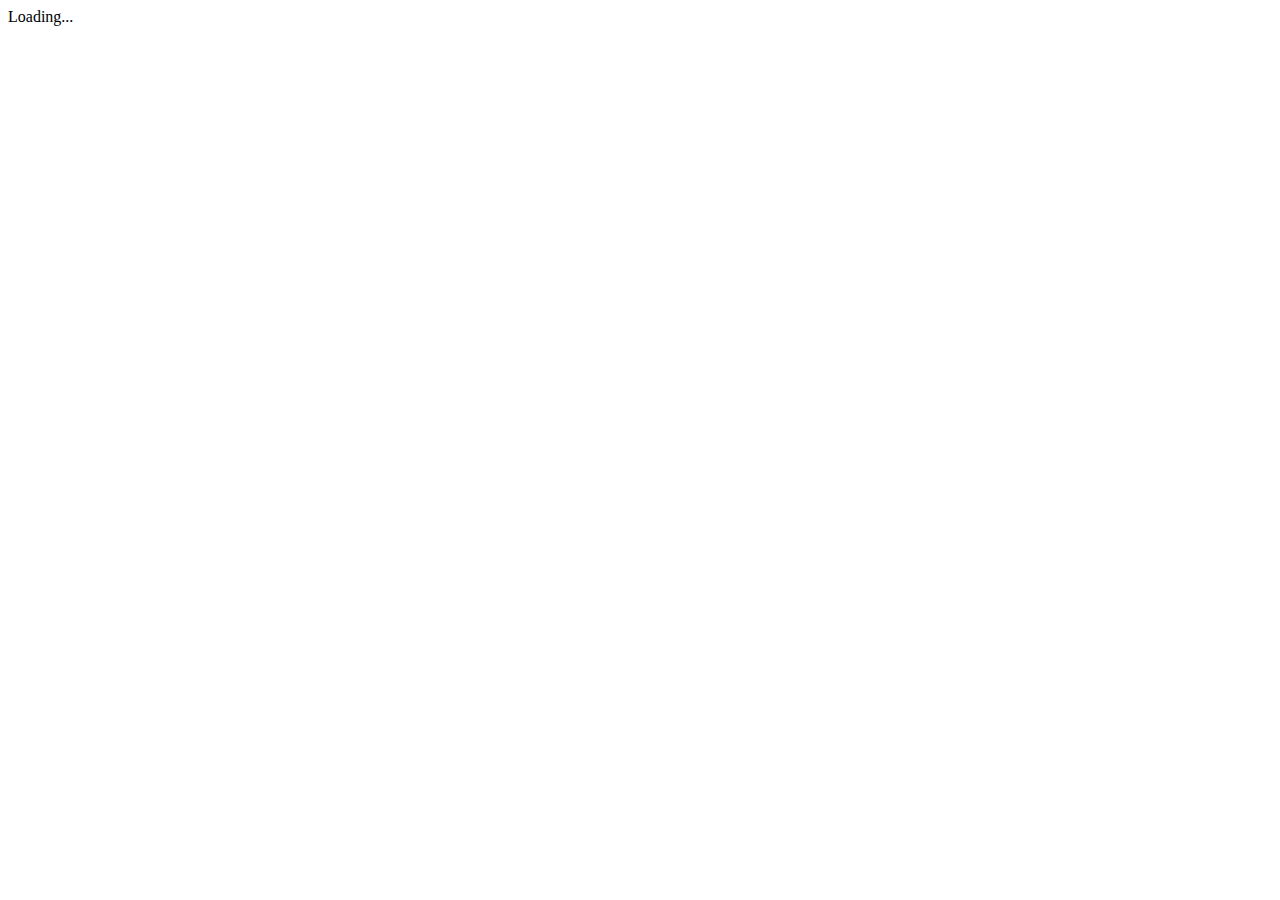
==== commit fccbd501: "Actualizando base ref" ====
--- a/src/index.html
+++ b/src/index.html
@@ -4,7 +4,7 @@
 <head>
   <meta charset="utf-8">
   <title>PortafolioV1</title>
-  <!-- <base href="/"> -->
+  <base href="/">
 
   <meta name="viewport" content="width=device-width, initial-scale=1">
  <!-- <link rel="icon" type="image/x-icon" href="favicon.ico"> -->
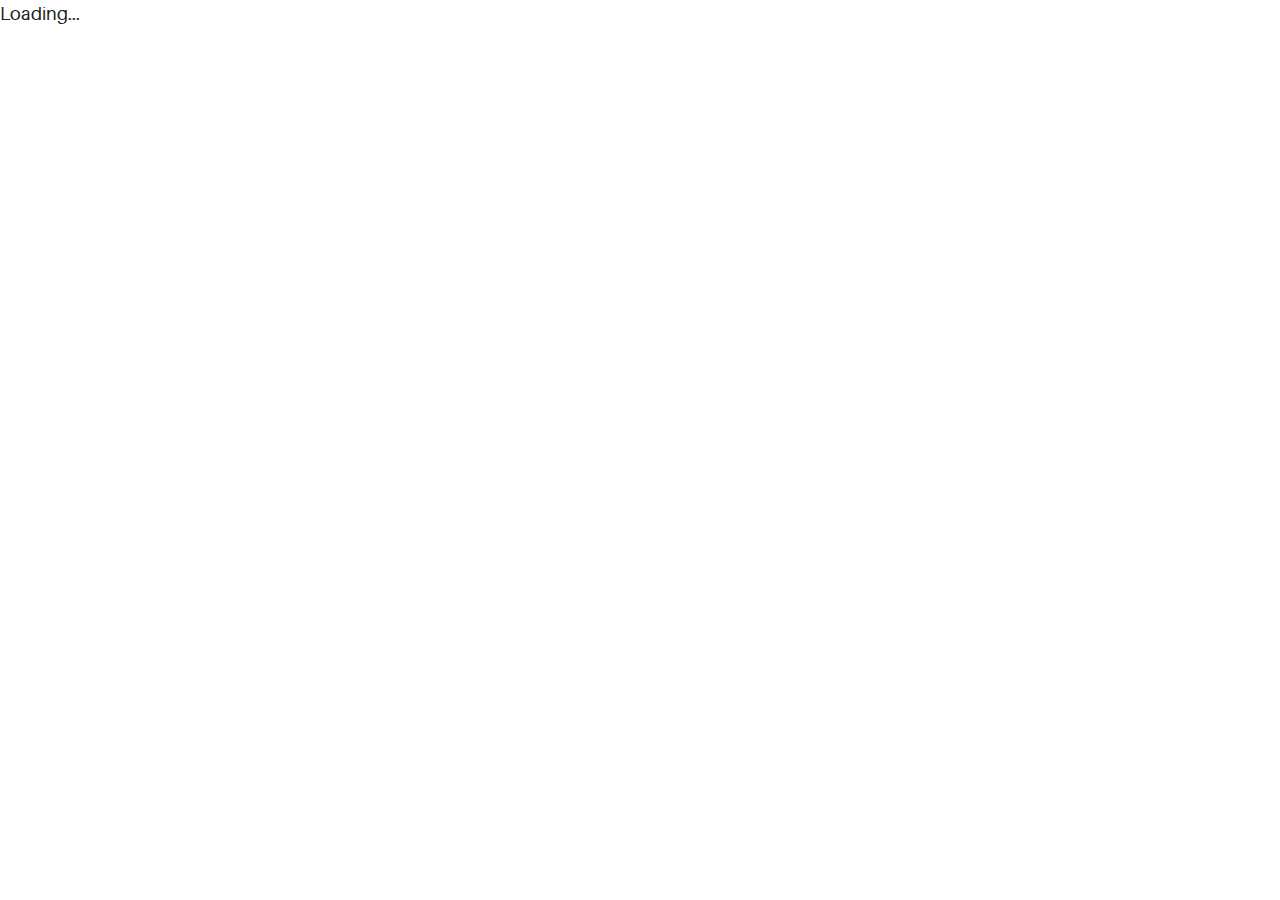
==== commit 1e8a2b00: "Otra ves modifique el href lo borre" ====
--- a/src/index.html
+++ b/src/index.html
@@ -4,7 +4,7 @@
 <head>
   <meta charset="utf-8">
   <title>PortafolioV1</title>
-  <base href="/">
+  <!-- <base href="/"> -->
 
   <meta name="viewport" content="width=device-width, initial-scale=1">
  <!-- <link rel="icon" type="image/x-icon" href="favicon.ico"> -->
